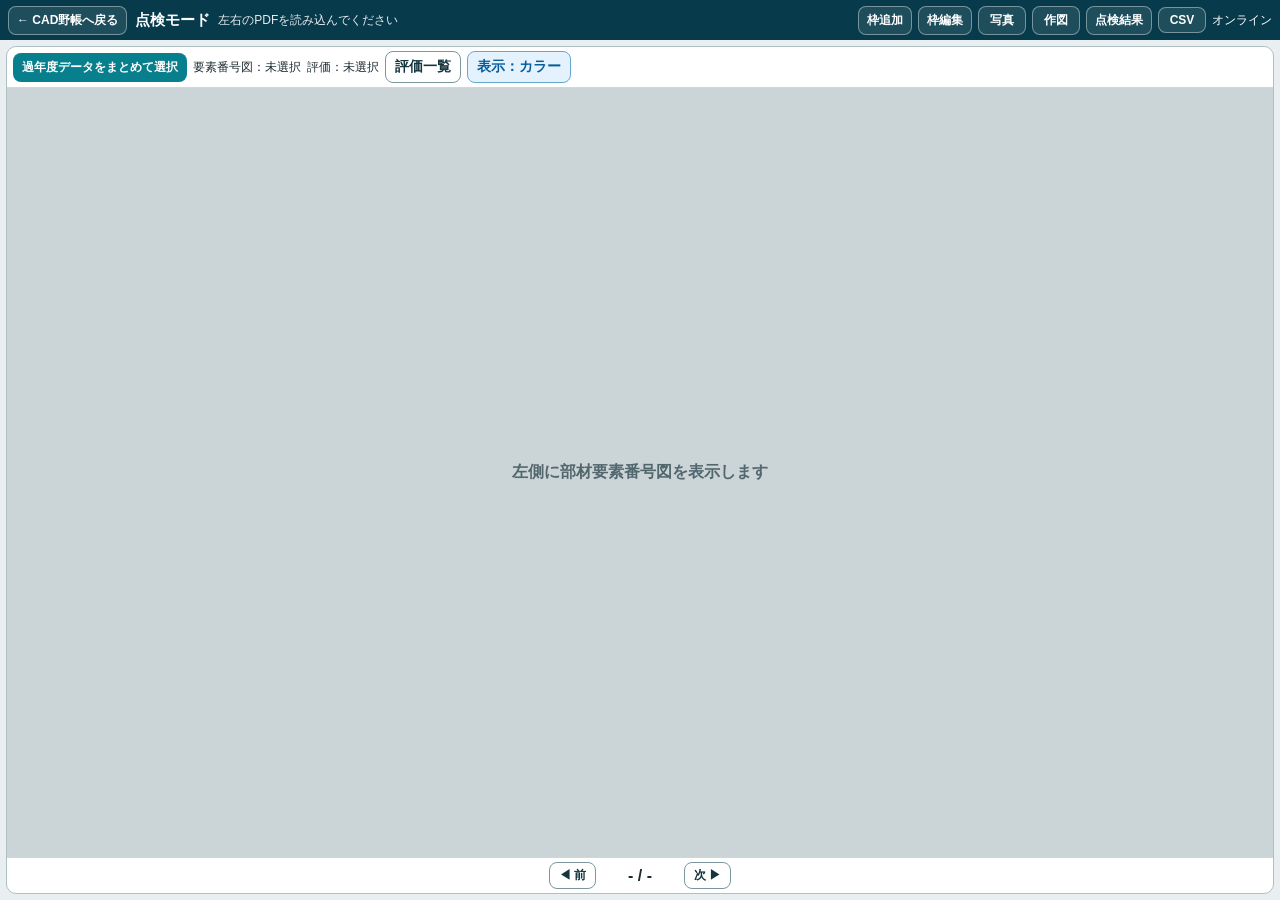
==== inspection/index.html @ 628b54bb "Link assessments to diagrams and preserve photo layout" ====
<!doctype html>
<html lang="ja">
<head>
  <meta charset="utf-8">
  <meta name="viewport" content="width=device-width,initial-scale=1,maximum-scale=1,user-scalable=no,viewport-fit=cover">
  <script>
    // OCR uses Web Workers and WASM, which browsers block on file:// pages.
    // When this HTML is opened directly, switch to the local web server where
    // the exact same files can run with a normal HTTP origin.
    if (location.protocol === 'file:') location.replace('http://127.0.0.1:8098/inspection/index.html?v=382');
  </script>
  <meta name="apple-mobile-web-app-capable" content="yes">
  <title>点検モード | CAD野帳</title>
  <link rel="stylesheet" href="inspection.css?v=382">
</head>
<body>
  <header>
    <button id="backButton" class="subtle">← CAD野帳へ戻る</button>
    <strong>点検モード</strong>
    <span id="globalStatus">左右のPDFを読み込んでください</span>
    <div class="headerTools"><button id="recognitionResults" class="subtle hiddenPanel">未認識</button><button id="addHotspot" class="subtle">枠追加</button><button id="hotspotEditMode" class="subtle" aria-pressed="false">枠編集</button><button id="topPhotoToggle" class="subtle">写真</button><button id="topDrawToggle" class="subtle">作図</button><button id="topDamageList" class="subtle">点検結果</button><button id="drawingCsv" class="subtle">CSV</button><span id="networkStatus">オンライン</span></div>
  </header>
  <div id="commonDrawTools" class="commonDrawTools hiddenPanel">
    <div class="drawTarget"><span>作図先</span><button id="drawTargetElement" class="active">要素番号図</button><button id="drawTargetPhoto">損傷写真</button></div>
    <button class="iconButton panStandalone" data-draw="pan" aria-label="画面移動" title="画面移動（もう一度押すと作図へ戻る）"><svg viewBox="0 0 24 24"><path d="M7 11V7a2 2 0 014 0v3-5a2 2 0 014 0v5-3a2 2 0 014 0v5-2a2 2 0 014 0v5c0 4-3 7-7 7h-1c-3 0-5-2-7-5l-2-4a2 2 0 013-2l2 2"/></svg></button>
    <div class="drawBar" aria-label="共通作図コマンド"><div class="drawGroup editGroup"><button class="iconButton" data-draw="select" aria-label="選択" title="選択"><svg viewBox="0 0 24 24"><path d="M5 3l13 9-6 1 4 6-3 2-4-6-4 4z"/></svg></button><button class="iconButton" data-draw="undo" aria-label="戻す" title="戻す"><svg viewBox="0 0 24 24"><path d="M9 7L4 12l5 5v-3h5a5 5 0 010 5h-2v2h2a7 7 0 000-9H9z"/></svg></button></div><div class="drawGroup commandGroup"><button class="iconButton" data-draw="line" aria-label="線" title="線"><svg viewBox="0 0 24 24"><path d="M4 19L20 5"/></svg></button><button class="iconButton" data-draw="free" aria-label="フリー作図" title="フリー作図"><svg viewBox="0 0 24 24"><path d="M3 17c3-12 5 5 8-6s3 10 10-5"/></svg></button><button class="iconButton" data-draw="arrow" aria-label="矢印" title="矢印"><svg viewBox="0 0 24 24"><path d="M4 12h15M14 7l5 5-5 5"/></svg></button><button class="iconButton" data-draw="leader" aria-label="引き出し" title="引き出し"><svg viewBox="0 0 24 24"><path d="M3 19l7-8h10M3 19l2-6 4 4z"/></svg></button><button class="iconButton" data-draw="rect" aria-label="四角" title="四角"><svg viewBox="0 0 24 24"><rect x="4" y="5" width="16" height="14"/></svg></button><button class="iconButton" data-draw="ellipse" aria-label="楕円" title="楕円"><svg viewBox="0 0 24 24"><ellipse cx="12" cy="12" rx="9" ry="6"/></svg></button><button class="iconButton" data-draw="text" aria-label="文字" title="文字"><svg viewBox="0 0 24 24"><path d="M5 5h14M12 5v15M8 20h8"/></svg></button></div><div class="drawGroup styleGroup"><label>色<input id="drawColor" type="color" value="#e53935" aria-label="作図色"></label><label>幅<select id="drawWidth" aria-label="線幅"><option value="1.5">細</option><option value="3" selected>標準</option><option value="5">太</option><option value="8">極太</option></select></label><label>線<select id="drawDash" aria-label="線種"><option value="">実線</option><option value="12 7">破線</option><option value="2 6">点線</option><option value="14 5 2 5">一点鎖線</option></select></label></div></div>
    <div class="drawStyleOptions" aria-label="作図の色と文字サイズ"><button type="button" class="boxedNumberTool" data-draw="boxedNumber" aria-label="四角囲み写真番号" title="四角囲み写真番号"><span>12</span> 写真番号</button><span>基本色</span><div class="colorPalette"><button type="button" class="colorSwatch active" data-draw-color="#e53935" aria-label="赤" title="赤"></button><button type="button" class="colorSwatch" data-draw-color="#1565c0" aria-label="青" title="青"></button><button type="button" class="colorSwatch" data-draw-color="#2e7d32" aria-label="緑" title="緑"></button><button type="button" class="colorSwatch" data-draw-color="#ef6c00" aria-label="オレンジ" title="オレンジ"></button></div><label>文字サイズ<select id="drawFontSize" aria-label="文字サイズ"><option value="14">小</option><option value="18" selected>標準</option><option value="24">大</option><option value="32">特大</option></select></label></div>
    <div class="imageToolOptions"><button type="button" id="insertImageButton" class="compactTool" aria-label="画像挿入">画像挿入</button><input id="insertImageFile" type="file" accept="image/*" hidden><button type="button" class="compactTool" data-draw="screenCopy" aria-label="部分スクショコピー">部分スクショコピー</button></div>
  </div>
  <div id="manualPlacementBanner" class="manualPlacementBanner hiddenPanel"><strong id="manualPlacementLabel">設定中</strong><span>図面上の位置をタップ</span><button id="manualPlacementCancel">キャンセル</button></div>
  <main class="photoFloating">
    <section class="pane" id="elementPane">
      <div class="paneHeader">
        <label class="fileButton">過年度データをまとめて選択<input id="pastDataFiles" type="file" accept="application/pdf,.pdf" multiple></label>
        <span id="elementName">要素番号図：未選択</span><span id="assessmentName">評価：未選択</span><button id="showAssessmentList" class="colorToggle">評価一覧</button>
        <button id="elementColorToggle" class="colorToggle" data-display-mode="color">表示：カラー</button>
        <div class="zoomBar"><button id="elementZoomOut" title="縮小">−</button><span id="elementZoomLabel">100%</span><button id="elementZoomIn" title="拡大">＋</button><button id="elementFit">全体</button></div>
      </div>
      <div class="viewer" id="elementViewer"><div class="empty">左側に部材要素番号図を表示します</div></div>
      <nav>
        <button id="elementPrev">◀ 前</button><span id="elementPage">- / -</span><button id="elementNext">次 ▶</button>
      </nav>
    </section>
    <div id="paneDivider" role="separator" aria-label="左右の表示幅を変更" aria-orientation="vertical"></div>
    <section class="pane floating hiddenPanel" id="photoPane">
      <div class="paneHeader">
        <span id="photoName">未選択</span>
        <button id="photoPageView" class="colorToggle" disabled>ページ全体</button>
        <button id="photoDockMode" class="colorToggle">位置：フリー</button>
        <button id="photoMaximize" class="colorToggle" aria-pressed="false">最大化</button>
        <button id="photoClose" class="colorToggle">閉じる</button>
        <div class="zoomBar"><button id="photoZoomOut" title="縮小">−</button><span id="photoZoomLabel">100%</span><button id="photoZoomIn" title="拡大">＋</button><button id="photoFit">全体</button></div>
      </div>
      <div class="jumpBar">
        <label>径間番号 <input id="photoSpanInput" inputmode="numeric" placeholder="1"></label><label>損傷番号 <input id="damageInput" inputmode="numeric" pattern="[0-9,，]*" placeholder="01"></label>
        <button id="damageJump">表示</button><span id="matchStatus"></span>
      </div>
      <div class="viewer" id="photoViewer"><div class="empty">右側に損傷写真PDFを表示します</div></div>
      <nav>
        <button id="photoPrev">◀ 前</button><span id="photoPage">- / -</span><button id="photoNext">次 ▶</button>
      </nav>
    </section>
    <div id="photoDockDivider" class="photoDockDivider hiddenPanel" role="separator" aria-label="写真と要素図の表示幅を変更"></div>
  </main>
  <aside id="damageListPane" class="damageListPane hiddenPanel" aria-label="点検結果一覧表">
    <div class="damageListHeader"><strong>点検結果一覧表</strong><span id="damageListCount">0件</span><button id="damageListCsv">CSV保存</button><button id="damageListClose">閉じる</button></div>
    <div class="damageListScroll"><table class="inspectionResultTable"><colgroup><col class="resultColDrawing"><col class="resultColDamage"><col class="resultColSpan"><col class="resultColMember"><col class="resultColSymbol"><col class="resultColElement"><col class="resultColType"><col class="resultColPattern"><col class="resultColClass"><col class="resultColLevel"><col class="resultColDiagnosis"><col class="resultColComment"><col class="resultColPhotoNumber"><col class="resultColPhotoMemo"><col class="resultColPhotoNumber"><col class="resultColPhotoMemo"><col class="resultColPhotoNumber"><col class="resultColPhotoMemo"><col class="resultColPhotoNumber"><col class="resultColPhotoMemo"></colgroup><thead><tr><th rowspan="2">作図ID</th><th rowspan="2">損傷ID</th><th rowspan="2">径間番号</th><th colspan="3">部材種別</th><th rowspan="2">損傷の種類</th><th rowspan="2">損傷パターン</th><th rowspan="2">分類</th><th rowspan="2">損傷程度の評価</th><th rowspan="2">健全性の診断結果</th><th rowspan="2">コメント</th><th colspan="2">写真1</th><th colspan="2">写真2</th><th colspan="2">写真3</th><th colspan="2">写真4</th></tr><tr><th>部材名称</th><th>記号</th><th>要素番号</th><th>番号</th><th>メモ</th><th>番号</th><th>メモ</th><th>番号</th><th>メモ</th><th>番号</th><th>メモ</th></tr></thead><tbody id="damageListBody"></tbody></table></div>
    <div id="damageListResize" class="panelResizeHandle" aria-label="点検結果一覧表の高さ変更"></div>
  </aside>
  <aside id="assessmentListPane" class="damageListPane assessmentListPane hiddenPanel" aria-label="損傷程度の評価一覧">
    <div class="damageListHeader"><strong>過年度評価一覧</strong><span id="assessmentListCount">0行</span><button id="assessmentListClose">閉じる</button></div>
    <div class="damageListScroll"><table class="assessmentResultTable"><colgroup><col class="assessmentColSpan"><col class="assessmentColMember"><col class="assessmentColSymbol"><col class="assessmentColElement"><col class="assessmentColType"><col class="assessmentColPattern"><col class="assessmentColClass"><col class="assessmentColLevel"><col class="assessmentColDiagnosis"><col class="assessmentColComment"></colgroup><thead><tr><th>径間</th><th>部材名称</th><th>記号</th><th>要素番号</th><th>損傷の種類</th><th>損傷パターン</th><th>分類</th><th>程度</th><th>健全性の診断結果</th><th>コメント</th></tr></thead><tbody id="assessmentListBody"></tbody></table></div>
    <div id="assessmentListResize" class="panelResizeHandle" aria-label="過年度評価一覧の高さ変更"></div>
  </aside>
  <aside id="recognitionResultPane" class="recognitionResultPane hiddenPanel" aria-label="損傷番号の確認結果"><div class="recognitionResultHeader"><strong>損傷番号の確認結果</strong><button id="recognitionResultClose">閉じる</button></div><p id="recognitionResultSummary"></p><div id="recognitionResultList"></div></aside>
  <aside id="hotspotEditor" class="hotspotEditor hiddenPanel" aria-label="オレンジ枠の編集"><div><strong>オレンジ枠を編集</strong><button id="hotspotEditorClose">閉じる</button></div><label>損傷番号<input id="hotspotNumberInput" inputmode="numeric" placeholder="例：01 または 16,17"></label><p>枠の移動は、図面上のオレンジ枠をドラッグします。</p><div class="hotspotEditorActions"><button id="hotspotNumberSave">番号を修正</button><button id="hotspotDelete" class="dangerButton">枠を削除</button></div></aside>
  <div id="annotationMiniMenu" class="annotationMiniMenu hiddenPanel"><span id="annotationSelectionCount">1個</span><button id="annotationCopy">コピー</button><button id="annotationShrink">縮小</button><button id="annotationGrow">拡大</button><button id="annotationDelete" class="dangerButton">消去</button></div>
  <div id="hotspotAddDialog" class="drawingInfoBackdrop hiddenPanel" role="dialog" aria-modal="true" aria-label="オレンジ枠を追加"><section class="hotspotAddCard"><strong>オレンジ枠を追加</strong><label>径間番号<input id="addHotspotSpan" inputmode="numeric" placeholder="例：1"></label><label>損傷番号<input id="addHotspotNumber" inputmode="numeric" placeholder="例：01 または 16,17"></label><p>登録後、表示中の要素番号図で枠の位置をタップします。</p><div><button id="addHotspotCancel">取消</button><button id="addHotspotStart">位置を指定</button></div></section></div>
  <div id="drawingInfoDialog" class="drawingInfoBackdrop hiddenPanel" role="dialog" aria-modal="true" aria-label="作図情報の登録">
    <section class="drawingInfoCard"><div class="drawingInfoHeader"><strong>作図情報を登録</strong><button id="drawingInfoClose">閉じる</button></div><p>表示中の要素番号図にある損傷番号と、評価表のコメントが一致する行です。</p><div id="drawingCandidateList" class="drawingCandidateList"></div><button id="drawingInfoNone" class="drawingInfoNone">情報を付けずに登録</button></section>
  </div>
  <div id="numberKeypad" class="drawingInfoBackdrop hiddenPanel" role="dialog" aria-modal="true" aria-label="写真番号入力">
    <section class="numberKeypadCard"><strong>写真番号を入力</strong><input id="boxedNumberInput" type="text" inputmode="none" readonly placeholder="例：1－2"><div class="numberKeys"><button data-number-key="1">1</button><button data-number-key="2">2</button><button data-number-key="3">3</button><button data-number-key="4">4</button><button data-number-key="5">5</button><button data-number-key="6">6</button><button data-number-key="7">7</button><button data-number-key="8">8</button><button data-number-key="9">9</button><button data-number-key="－">－</button><button data-number-key="0">0</button><button data-number-key="back">⌫</button></div><div class="numberKeypadActions"><button id="numberKeypadCancel">取消</button><button id="numberKeypadOk">OK</button></div></section>
  </div>
  <script src="../pdfjs/pdf.min.js"></script>
  <script src="../tesseract/tesseract.min.js"></script>
  <script src="inspection.js?v=382"></script>
</body>
</html>
---- inspection/inspection.css ----
:root { color-scheme: light; font-family: -apple-system, BlinkMacSystemFont, "Noto Sans JP", sans-serif; }
* { box-sizing: border-box; }
html, body { width: 100%; height: 100%; margin: 0; overflow: hidden; background: #e9eff1; color: #1c2b31; }
body { display: flex; flex-direction: column; }
header { min-height: 40px; padding: max(4px, env(safe-area-inset-top)) 8px 4px; display: flex; align-items: center; gap: 8px; background: #073b4c; color: white; }
.commonDrawTools { flex: none; display: flex; align-items: stretch; min-width: 0; border-bottom: 1px solid #9fb3ba; background: #f7fbfc; box-shadow: 0 2px 6px #0002; }
.commonDrawTools .drawBar, .commonDrawTools .drawStyleOptions, .commonDrawTools .imageToolOptions { border-bottom: 0; border-right: 1px solid #c4d1d5; }
.drawTarget { flex: none; display: flex; align-items: center; gap: 4px; padding: 3px 6px; font-size: 12px; font-weight: 800; }
.drawTarget button { padding: 5px 8px; font-size: 12px; }
.drawTarget button.active { background: #087f8c; color: white; }
.panStandalone { flex: 0 0 34px; width: 34px; height: 32px; align-self: center; margin: 0 4px; padding: 4px; }
.panStandalone.active { background: #087f8c; color: white; }
header strong { font-size: 15px; white-space: nowrap; }
.headerTools { margin-left: auto; display: flex; align-items: center; gap: 6px; }
.headerTools button { min-width: 48px; padding: 5px 8px; font-size: 12px; }
#backButton { padding: 5px 8px; font-size: 12px; white-space: nowrap; }
#networkStatus { font-size: 12px; white-space: nowrap; }
#networkStatus.offline { color: #ffd166; font-weight: 800; }
#globalStatus { min-width: 0; overflow: hidden; text-overflow: ellipsis; white-space: nowrap; font-size: 12px; opacity: .9; }
button, .fileButton { border: 1px solid #7c969e; border-radius: 8px; background: white; color: #14343e; padding: 8px 12px; font-weight: 700; font-size: 14px; touch-action: manipulation; }
button:active, .fileButton:active { background: #dcecef; }
button:disabled { opacity: .4; }
.subtle { background: #ffffff18; color: white; border-color: #ffffff66; }
main { --left-pane: 50%; flex: 1; min-height: 0; display: grid; grid-template-columns: minmax(240px, var(--left-pane)) 10px minmax(240px, 1fr); gap: 0; padding: 6px; }
main.photoFloating { display: block; position: relative; }
main.photoFloating #elementPane { width: 100%; height: 100%; }
main.photoFloating #paneDivider { display: none; }
.pane { min-width: 0; min-height: 0; display: flex; flex-direction: column; overflow: hidden; border: 1px solid #afc0c5; border-radius: 10px; background: white; }
.paneHeader { min-height: 40px; display: flex; align-items: center; gap: 6px; padding: 4px 6px; border-bottom: 1px solid #ccd8dc; }
.paneHeader span { min-width: 0; overflow: hidden; text-overflow: ellipsis; white-space: nowrap; font-size: 12px; }
.zoomBar { display: none; }
.zoomBar button { min-width: 34px; padding: 6px 8px; }
.zoomBar span { width: 42px; text-align: center; overflow: visible; font-weight: 700; }
.colorToggle { flex: none; padding: 6px 9px; }
.colorToggle[aria-pressed="true"] { background: #30474f; color: white; }
#elementColorToggle[data-display-mode="color"] { background: #e3f2fd; color: #075d9b; border-color: #64a7cf; }
#elementColorToggle[data-display-mode="monochrome"] { background: #37474f; color: white; border-color: #263238; }
#elementColorToggle[data-display-mode="faded"] { background: #eef1f2; color: #718087; border-color: #aab5b9; }
#elementViewer.monochrome canvas { filter: grayscale(1); }
#elementViewer.fadedPdf canvas { filter: grayscale(1) contrast(.62) brightness(1.28); opacity: .42; }
#elementViewer.monochrome.fadedPdf canvas { filter: grayscale(1) contrast(.62) brightness(1.28); opacity: .42; }
#elementViewer.fadedPdf .pageWrap { background: white; }
.drawBar { min-height: 34px; padding: 3px 5px; display: flex; align-items: center; gap: 5px; overflow-x: auto; border-bottom: 1px solid #d9e2e5; }
.drawGroup { display: flex; align-items: center; gap: 3px; flex: none; }
.drawGroup + .drawGroup { padding-left: 5px; border-left: 1px solid #bdcbd0; }
.styleGroup { margin-left: 0; }
.drawBar strong { margin-right: 4px; font-size: 12px; }
.drawBar button { padding: 4px 7px; font-size: 12px; white-space: nowrap; }
.drawBar .iconButton { width: 32px; height: 30px; padding: 4px; display: inline-grid; place-items: center; }
.iconButton svg { width: 22px; height: 22px; overflow: visible; }
.iconButton svg path, .iconButton svg rect, .iconButton svg ellipse { fill: none; stroke: currentColor; stroke-width: 2; stroke-linecap: round; stroke-linejoin: round; }
.iconButton[data-draw="select"] svg path, .iconButton[data-draw="undo"] svg path { fill: currentColor; stroke: none; }
.drawBar label { display: inline-flex; align-items: center; gap: 3px; white-space: nowrap; font-size: 12px; font-weight: 700; }
.drawBar input[type="color"] { width: 30px; height: 27px; padding: 1px; border: 1px solid #91a6ad; border-radius: 5px; background: white; }
.drawBar select { height: 27px; padding: 2px 4px; border: 1px solid #91a6ad; border-radius: 5px; background: white; font-size: 12px; }
.drawStyleOptions { min-height: 34px; padding: 3px 7px; display: flex; align-items: center; gap: 8px; overflow-x: auto; border-bottom: 1px solid #d9e2e5; font-size: 12px; font-weight: 700; }
.drawStyleOptions label, .colorPalette { display: flex; align-items: center; gap: 4px; white-space: nowrap; }
.drawStyleOptions select { height: 27px; border: 1px solid #91a6ad; border-radius: 5px; background: white; }
.boxedNumberTool { display: inline-flex; align-items: center; gap: 5px; padding: 3px 7px; font-size: 12px; }
.boxedNumberTool span { display: grid; min-width: 25px; height: 21px; place-items: center; border: 2px solid currentColor; line-height: 1; }
.boxedNumberTool.active { background: #087f8c; color: white; }
.compactTool { min-height: 28px; padding: 4px 8px; font-size: 12px; white-space: nowrap; }
.compactTool.active, #insertImageButton.active { background: #087f8c; color: white; }
.annotationLayer image { pointer-events: none; }
.imageToolOptions { min-height: 34px; padding: 3px 7px; display: flex; align-items: center; gap: 7px; overflow-x: auto; border-bottom: 1px solid #d9e2e5; font-size: 12px; color: #52666d; }
.drawBar input[type="color"] { display: none; }
.drawBar label:has(#drawColor) { display: none; }
.colorSwatch { width: 27px; height: 27px; min-width: 0; padding: 0; border: 2px solid white; border-radius: 50%; box-shadow: 0 0 0 1px #78909a; }
.colorSwatch[data-draw-color="#e53935"] { background: #e53935; }
.colorSwatch[data-draw-color="#1565c0"] { background: #1565c0; }
.colorSwatch[data-draw-color="#2e7d32"] { background: #2e7d32; }
.colorSwatch[data-draw-color="#ef6c00"] { background: #ef6c00; }
.colorSwatch.active { box-shadow: 0 0 0 3px #102f38; transform: scale(.88); }
.drawBar button.active { background: #087f8c; color: white; }
.photoDrawBar { min-height: 35px; box-sizing: border-box; display: flex; align-items: center; gap: 4px; padding: 3px 6px; overflow-x: auto; border-bottom: 1px solid #b8c8ce; background: #f7fbfc; }
.photoDrawBar.hiddenPanel { display: none; }
.photoDrawBar > button { flex: 0 0 30px; height: 29px; padding: 2px; font-size: 18px; line-height: 1; }
.photoDrawBar > button.active { background: #087f8c; color: white; }
.photoDrawBar label { display: inline-flex; align-items: center; gap: 3px; white-space: nowrap; font-size: 12px; font-weight: 700; }
.photoDrawBar select { height: 27px; }
.photoDrawColors { display: inline-flex; gap: 3px; margin-left: 3px; }
.photoDrawColors button { width: 23px; height: 23px; padding: 0; border: 2px solid white; border-radius: 50%; box-shadow: 0 0 0 1px #78909c; }
.photoDrawColors button.active { box-shadow: 0 0 0 2px #102f38; }
.photoDrawColors .red { background: #e53935; }.photoDrawColors .blue { background: #1565c0; }.photoDrawColors .green { background: #2e7d32; }.photoDrawColors .orange { background: #ef6c00; }
.pane.floating { position: fixed; z-index: 20; top: 52px; right: 8px; width: min(72vw, 980px); height: min(86vh, 820px); min-width: 320px; min-height: 280px; max-width: var(--photo-max-width, calc(100vw - 16px)); max-height: var(--photo-max-height, calc(100vh - 60px)); resize: both; box-shadow: 0 10px 34px #0007; }
.pane.floating.photoCountOne { width: min(62vw, 840px); height: min(60vh, 590px); }
.pane.floating.photoCountTwo { width: min(66vw, 900px); height: min(88vh, 880px); }
.pane.floating.photoCountMany { width: min(72vw, 980px); height: min(90vh, 900px); }
.pane.floating.preparing { visibility: hidden; }
.pane.floating.docked { resize: horizontal; box-shadow: 0 4px 18px #0005; }
.pane.floating.docked #photoViewer.matchedPhotos { flex-direction: column; align-items: center; justify-content: flex-start; overflow-y: auto; }
.pane.floating.docked .paneHeader button, .pane.floating.docked .jumpBar button, .pane.floating.docked .jumpBar label { white-space: nowrap; }
#photoPane .paneHeader { display: grid; grid-template-columns: repeat(4, max-content); align-content: center; justify-content: start; gap: 4px; overflow: hidden; }
#photoPane .paneHeader #photoName { grid-column: 1 / -1; width: 100%; min-width: 0; }
#photoPane .paneHeader button { min-width: 0; padding: 6px 9px; font-size: 12px; white-space: nowrap; }
.photoDockDivider { position: fixed; z-index: 24; top: 52px; width: 12px; cursor: col-resize; touch-action: none; background: linear-gradient(90deg, transparent 3px, #6f8991 3px, #6f8991 8px, transparent 8px); }
.photoDockDivider::after { content: ""; position: absolute; top: 50%; left: 1px; width: 10px; height: 54px; transform: translateY(-50%); border: 1px solid #78909a; border-radius: 7px; background: #dce9ed; }
.photoDockDivider.dragging::after { background: #8ed5dd; border-color: #087f8c; }
.pane.floating.maximized { left: var(--photo-max-left) !important; right: auto !important; top: var(--photo-max-top) !important; bottom: auto !important; width: var(--photo-max-width) !important; height: var(--photo-max-height) !important; resize: none; }
.hiddenPanel { display: none !important; }
.damageListPane { position: fixed; z-index: 30; left: 16px; right: auto; top: 96px; bottom: auto; width: min(92vw, 1050px); height: min(42vh, 390px); min-width: 360px; min-height: 150px; display: flex; flex-direction: column; overflow: hidden; resize: both; border: 1px solid #78909a; border-radius: 10px; background: #f8fbfc; box-shadow: 0 8px 30px #0006; }
.damageListHeader { min-height: 38px; padding: 4px 7px; display: flex; align-items: center; gap: 7px; border-bottom: 1px solid #b8c7cc; background: #e8f1f3; }
.damageListPane:not(.assessmentListPane) .damageListHeader { cursor: move; touch-action: none; }
.damageListHeader strong { font-size: 14px; }
.damageListHeader span { margin-right: auto; font-size: 12px; }
.damageListHeader button { padding: 4px 8px; font-size: 12px; }
.damageListScroll { flex: 1; min-height: 0; overflow: auto; }
.damageListPane table { width: 100%; border-collapse: collapse; table-layout: auto; font-size: 12px; }
.damageListPane th { position: sticky; top: 0; z-index: 1; background: #dce9ed; white-space: nowrap; }
.damageListPane th, .damageListPane td { padding: 5px 7px; border: 1px solid #bccbd0; text-align: left; }
.damageListPane tbody tr { cursor: pointer; background: white; }
.damageListPane tbody tr:nth-child(even) { background: #f1f6f7; }
.damageListPane tbody tr:active { background: #cce8ee; }
.inspectionResultTable thead tr:first-child th { background: #aeb5b3; color: #172326; text-align: center; vertical-align: middle; }
.inspectionResultTable thead { position: sticky; top: 0; z-index: 2; }
.inspectionResultTable thead th { position: static; }
.inspectionResultTable thead tr:nth-child(2) th { background: #c4cbc9; text-align: center; }
.inspectionResultTable { table-layout: fixed !important; width: 1890px !important; min-width: 1890px; }
.inspectionResultTable th { white-space: nowrap; line-height: 1.15; padding: 4px 3px; font-size: 10px; }
.inspectionResultTable td { padding: 4px; white-space: nowrap; overflow: hidden; text-overflow: clip; font-size: 11px; }
.inspectionResultTable td.editableResultCell { min-width: 0; cursor: text; outline: none; }
.inspectionResultTable .resultColDrawing { width: 60px; }
.inspectionResultTable .resultColDamage { width: 60px; }
.inspectionResultTable .resultColSpan { width: 60px; }
.inspectionResultTable .resultColMember { width: 70px; }
.inspectionResultTable .resultColSymbol { width: 50px; }
.inspectionResultTable .resultColElement { width: 70px; }
.inspectionResultTable .resultColType { width: 85px; }
.inspectionResultTable .resultColPattern { width: 75px; }
.inspectionResultTable .resultColClass { width: 55px; }
.inspectionResultTable .resultColLevel { width: 90px; }
.inspectionResultTable .resultColDiagnosis { width: 105px; }
.inspectionResultTable .resultColComment { width: 230px; }
.inspectionResultTable .resultColPhotoNumber { width: 60px; }
.inspectionResultTable .resultColPhotoMemo { width: 160px; }
.inspectionPhotoNumberInput { box-sizing: border-box; width: 100%; min-width: 0; padding: 5px 3px; border: 1px solid #8ba0a7; border-radius: 4px; background: #fff; text-align: center; font: inherit; }
.inspectionPhotoNumberInput:focus { outline: 2px solid #e07800; background: #fff0a8; }
.assessmentResultTable { table-layout: fixed !important; width: 1440px !important; min-width: 100%; }
.assessmentResultTable .assessmentColSpan { width: 55px; }
.assessmentResultTable .assessmentColMember { width: 110px; }
.assessmentResultTable .assessmentColSymbol { width: 60px; }
.assessmentResultTable .assessmentColElement { width: 80px; }
.assessmentResultTable .assessmentColType { width: 150px; }
.assessmentResultTable .assessmentColPattern { width: 120px; }
.assessmentResultTable .assessmentColClass { width: 65px; }
.assessmentResultTable .assessmentColLevel { width: 85px; }
.assessmentResultTable .assessmentColDiagnosis { width: 130px; }
.assessmentResultTable .assessmentColComment { width: 585px; }
.assessmentResultTable td:last-child { white-space: normal; overflow-wrap: anywhere; }
.inspectionResultTable td.editableResultCell:hover { background: #fff4c7; box-shadow: inset 0 0 0 2px #e89b16; }
.inspectionResultTable td.editableResultCell:focus { background: #fff0a8; box-shadow: inset 0 0 0 2px #e07800; }
.assessmentListPane tbody tr.assessmentMatched td { background: #fff0a8; color: #4f3100; font-weight: 800; box-shadow: inset 0 2px #f29f05, inset 0 -2px #f29f05; }
.assessmentListPane tbody tr.assessmentMatched td:first-child { border-left: 5px solid #ed7d00; }
.assessmentListPane tbody tr { cursor: pointer; }
.damageListEmpty { padding: 24px !important; text-align: center !important; color: #60777f; }
.panelResizeHandle { position: absolute; z-index: 3; right: 0; bottom: 0; width: 34px; height: 34px; cursor: nwse-resize; touch-action: none; background: linear-gradient(135deg, transparent 45%, #78909a 46%, #78909a 54%, transparent 55%, transparent 65%, #78909a 66%, #78909a 74%, transparent 75%); }
.assessmentListPane { top: 54px; left: 8px; right: 8px; bottom: 8px; width: auto; height: auto; z-index: 40; resize: none; }
.damageListPane.topDocked { position: relative; z-index: 18; flex: 0 0 170px; left: auto; right: auto; top: auto; bottom: auto; width: 100%; height: 170px; min-width: 0; min-height: 72px; max-width: none; max-height: 45vh; resize: none; border-width: 0 0 1px; border-radius: 0; box-shadow: 0 2px 7px #0003; }
.damageListPane.topDocked .damageListHeader { cursor: default; }
.damageListPane.topDocked .panelResizeHandle { left: 0; right: 0; bottom: 0; width: 100%; height: 9px; cursor: ns-resize; touch-action: none; background: linear-gradient(transparent 3px, #78909a 3px, #78909a 5px, transparent 5px); }
.damageListPane.topDocked .panelResizeHandle:hover { background: linear-gradient(transparent 2px, #087f8c 2px, #087f8c 6px, transparent 6px); }
.drawingInfoBackdrop { position: fixed; inset: 0; z-index: 50; display: grid; place-items: center; padding: 16px; background: #10252c99; }
.drawingInfoCard { width: min(94vw, 780px); max-height: 86vh; display: flex; flex-direction: column; padding: 12px; overflow: hidden; border-radius: 12px; background: white; box-shadow: 0 12px 40px #0008; }
.hotspotAddCard { width: min(92vw, 420px); display: grid; gap: 10px; padding: 16px; border-radius: 12px; background: white; box-shadow: 0 12px 40px #0008; }
.hotspotAddCard > strong { font-size: 17px; }
.hotspotAddCard label { display: grid; grid-template-columns: 100px 1fr; align-items: center; gap: 8px; font-weight: 800; }
.hotspotAddCard input { min-width: 0; padding: 8px; border: 1px solid #78909a; border-radius: 7px; font-size: 16px; }
.hotspotAddCard p { margin: 0; color: #526a72; font-size: 13px; }
.hotspotAddCard > div { display: flex; justify-content: flex-end; gap: 8px; }
.drawingInfoHeader { display: flex; align-items: center; gap: 8px; }
.drawingInfoHeader strong { margin-right: auto; font-size: 17px; }
.drawingInfoHeader button { padding: 5px 9px; }
.drawingInfoCard > p { margin: 8px 0; color: #4c636b; font-size: 13px; }
.drawingCandidateList { min-height: 80px; overflow: auto; display: grid; gap: 7px; }
.drawingCandidate { width: 100%; padding: 9px 11px; text-align: left; border-color: #82a2aa; background: #f8fbfc; }
.drawingCandidate strong, .drawingCandidate span, .drawingCandidate small { display: block; }
.drawingCandidate strong { color: #075d68; font-size: 14px; }
.drawingCandidate span { margin-top: 3px; }
.drawingCandidate small { margin-top: 3px; color: #536c74; font-weight: 500; }
.drawingCandidateEmpty { padding: 22px; text-align: center; color: #60777f; background: #f1f6f7; border-radius: 8px; }
.drawingInfoNone { margin-top: 9px; align-self: flex-end; }
.recognitionResultPane { position: fixed; z-index: 45; top: 52px; right: 8px; width: min(92vw, 430px); max-height: 70vh; padding: 10px; overflow: auto; border: 1px solid #d48300; border-radius: 10px; background: #fffaf0; box-shadow: 0 8px 30px #0006; }
.recognitionResultHeader { display: flex; align-items: center; gap: 8px; }
.recognitionResultHeader strong { margin-right: auto; color: #9a5200; }
.recognitionResultHeader button { padding: 4px 8px; font-size: 12px; }
.recognitionResultPane > p { margin: 8px 0; font-size: 13px; }
#recognitionResultList { display: grid; gap: 6px; }
#recognitionResultList .missingResult { display: grid; grid-template-columns: 1fr auto auto; align-items: center; gap: 5px; padding: 6px; border: 1px solid #e0b96f; border-radius: 8px; background: white; }
#recognitionResultList button { padding: 7px 9px; border-color: #d9a44b; }
.missingResultLabel { min-width: 0; font-size: 13px; font-weight: 700; }
.recognitionResultSectionTitle { margin-top: 5px; padding: 6px 8px; border-radius: 6px; background: #f5dfb8; color: #704000; font-size: 13px; font-weight: 800; }
.recognitionResultEmpty { padding: 4px 8px; color: #687980; font-size: 12px; }
#recognitionResultList .missingPhotoResult { grid-template-columns: 1fr auto; border-color: #6fa9c4; background: #f5fbff; }
.missingManual { background: #087f8c; color: white; }
.manualPlacementBanner { position: fixed; z-index: 80; top: 54px; left: 50%; transform: translateX(-50%); display: flex; align-items: center; gap: 10px; padding: 7px 10px; border: 2px solid #d48300; border-radius: 10px; background: #fff5d6; box-shadow: 0 4px 18px #0005; color: #5f3500; font-size: 14px; }
.manualPlacementBanner strong { color: #b34700; font-size: 16px; white-space: nowrap; }
.manualPlacementBanner button { padding: 5px 9px; }
.manualPlacementBanner.hiddenPanel { display: none; }
.missingIgnore { background: #eceff1; color: #52666d; }
.numberKeypadCard { width: min(92vw, 330px); padding: 15px; border-radius: 14px; background: white; box-shadow: 0 12px 40px #0008; }
.numberKeypadCard > strong { display: block; margin-bottom: 9px; text-align: center; font-size: 17px; }
#boxedNumberInput { width: 100%; height: 48px; padding: 6px 10px; border: 2px solid #78909a; border-radius: 8px; text-align: center; font-size: 25px; font-weight: 800; }
.numberKeys { margin-top: 9px; display: grid; grid-template-columns: repeat(3, 1fr); gap: 7px; }
.numberKeys button { min-height: 48px; padding: 5px; font-size: 21px; }
.numberKeypadActions { margin-top: 10px; display: grid; grid-template-columns: 1fr 2fr; gap: 8px; }
.numberKeypadActions button { min-height: 45px; }
#numberKeypadOk { background: #087f8c; color: white; }
.pane.floating .paneHeader { cursor: move; }
.pane.floating .paneHeader span { user-select: none; }
.photoMatch { flex: none; }
#photoViewer.matchedPhotos { display: flex; flex-direction: column; align-items: center; justify-content: flex-start; gap: 6px; padding: 4px 6px 2px; overflow-x: hidden; overflow-y: auto; scrollbar-gutter: stable; }
#photoViewer.matchedPhotos.zoomed { overflow: auto; }
#photoViewer.matchedPhotos .photoMatch { margin: 0 auto; flex: none; }
.annotationLayer { position: absolute; inset: 0; z-index: 4; width: 100%; height: 100%; pointer-events: none; touch-action: none; }
.annotationLayer.drawing { pointer-events: auto; cursor: crosshair; }
.annotationLayer.selecting { pointer-events: auto; cursor: default; }
.annotationLayer.selecting .selectableAnnotation { pointer-events: stroke; cursor: pointer; }
.annotationLayer.selecting text.selectableAnnotation, .annotationLayer.selecting g.selectableAnnotation { pointer-events: all; }
.annotationLayer .selectableAnnotation.selectedAnnotation { filter: drop-shadow(0 0 3px #00a6ff); stroke: #087fdb !important; }
.annotationMiniMenu { position: fixed; z-index: 70; display: flex; align-items: center; gap: 3px; padding: 4px; border: 1px solid #78909a; border-radius: 9px; background: white; box-shadow: 0 5px 18px #0005; }
.annotationMiniMenu button { padding: 6px 9px; font-size: 12px; }
.annotationMiniMenu span { padding: 0 5px; color: #45616a; font-size: 12px; font-weight: 800; white-space: nowrap; }
.selectionMarquee { fill: #039be522 !important; stroke: #039be5 !important; stroke-width: 2 !important; stroke-dasharray: 7 4; }
.selectionControls { touch-action: none; }
.selectionControls .selectionBox { fill: #039be50d; stroke: #087fdb; stroke-width: 2; stroke-dasharray: 7 4; vector-effect: non-scaling-stroke; cursor: move; pointer-events: all; }
.selectionControls .selectionHandle { fill: white; stroke: #087fdb; stroke-width: 1.5; vector-effect: non-scaling-stroke; pointer-events: all; }
.selectionControls .selectionHandle[data-handle="nw"], .selectionControls .selectionHandle[data-handle="se"] { cursor: nwse-resize; }
.selectionControls .selectionHandle[data-handle="ne"], .selectionControls .selectionHandle[data-handle="sw"] { cursor: nesw-resize; }
.selectionControls .selectionHandle[data-handle="n"], .selectionControls .selectionHandle[data-handle="s"] { cursor: ns-resize; }
.selectionControls .selectionHandle[data-handle="e"], .selectionControls .selectionHandle[data-handle="w"] { cursor: ew-resize; }
.annotationLayer line, .annotationLayer rect, .annotationLayer ellipse, .annotationLayer path, .annotationLayer polyline { fill: none; vector-effect: non-scaling-stroke; }
.annotationLayer marker path { fill: context-stroke; stroke: none; }
.annotationLayer text { font-size: 18px; font-weight: 700; paint-order: stroke; stroke: white; stroke-width: 3px; vector-effect: non-scaling-stroke; }
#paneDivider { position: relative; cursor: col-resize; touch-action: none; }
#paneDivider::after { content: ""; position: absolute; left: 3px; top: 10px; bottom: 10px; width: 4px; border-radius: 4px; background: #8fa6ad; }
#paneDivider:active::after { background: #087f8c; }
.fileButton { background: #087f8c; color: white; border: 0; white-space: nowrap; padding: 6px 9px; font-size: 12px; }
.fileButton input { display: none; }
.jumpBar { min-height: 36px; padding: 3px 6px; display: flex; align-items: center; gap: 5px; border-bottom: 1px solid #d9e2e5; font-size: 12px; }
#photoPane .jumpBar { display: grid; grid-template-columns: max-content max-content max-content minmax(0, 1fr); align-items: center; overflow: hidden; }
#photoPane .jumpBar label { display: inline-flex; align-items: center; gap: 3px; white-space: nowrap; }
#photoPane .jumpBar button { min-width: 0; padding: 6px 10px; }
.jumpBar input { width: 62px; padding: 6px; border: 1px solid #91a6ad; border-radius: 6px; font-size: 16px; }
#matchStatus { min-width: 0; overflow: hidden; text-overflow: ellipsis; white-space: nowrap; font-size: 12px; color: #536c74; }
#matchStatus:empty { display: none; }
@media (max-width: 520px) { #photoPane .jumpBar { grid-template-columns: max-content max-content max-content; } #matchStatus { grid-column: 1 / -1; } }
.viewer { position: relative; flex: 1; min-height: 0; overflow: auto; overflow-anchor: none; background: #cbd4d7; overscroll-behavior: contain; touch-action: pan-x pan-y; }
.viewer.panning { cursor: grabbing; user-select: none; }
.pageWrap { position: relative; margin: 8px auto; background: white; box-shadow: 0 2px 9px #0004; }
.pageWrap canvas { display: block; width: 100%; height: 100%; }
.hotspot { position: absolute; z-index: 2; border: 0; background: transparent; color: transparent; padding: 0; touch-action: none; cursor: grab; }
.hotspot.dragging { z-index: 8; cursor: grabbing; }
.hotspot-outline { position: absolute; left: 50%; top: 50%; box-sizing: border-box; transform: translate(-50%, -50%); border: 2px solid #ff9800; border-radius: 5px; background: #fff4; pointer-events: none; }
.hotspot::after { content: attr(data-label); position: absolute; left: 0; bottom: 100%; padding: 2px 5px; border-radius: 4px 4px 0 0; background: #ff8f00; color: white; font-size: 11px; white-space: nowrap; opacity: 0; }
.hotspot:active::after { opacity: 1; }
.hotspot.selected { z-index: 7; }
.hotspot.selected .hotspot-outline { border-width: 3px; border-color: #ff3d00; background: #fff17688; box-shadow: 0 0 0 3px #fff, 0 0 12px 6px #ff9800cc; }
.hotspot.editTarget .hotspot-outline { border-color: #d71920; background: #fff0a8aa; box-shadow: 0 0 0 2px white; }
#hotspotEditMode[aria-pressed="true"] { background: #ff9800; border-color: #c56e00; color: white; }
.hotspotEditor { position: fixed; z-index: 90; top: 56px; right: 10px; width: min(92vw, 330px); box-sizing: border-box; padding: 10px; border: 2px solid #ff9800; border-radius: 10px; background: #fffaf0; box-shadow: 0 8px 28px #0005; }
.hotspotEditor > div:first-child { display: flex; align-items: center; gap: 8px; }
.hotspotEditor > div:first-child strong { margin-right: auto; color: #9a5200; }
.hotspotEditor label { display: grid; grid-template-columns: auto 1fr; align-items: center; gap: 8px; margin-top: 9px; font-weight: 700; }
.hotspotEditor input { min-width: 0; padding: 7px; font-size: 16px; }
.hotspotEditor p { margin: 8px 0; color: #52666f; font-size: 12px; }
.hotspotEditorActions { display: flex; justify-content: flex-end; gap: 8px; }
.dangerButton { border-color: #c62828 !important; color: #b71c1c; }
.hotspotEditor.hiddenPanel { display: none; }
.damage-choice { position: absolute; z-index: 5; display: flex; gap: 6px; padding: 7px; border: 1px solid #f08a00; border-radius: 8px; background: #fff; box-shadow: 0 3px 12px #0003; transform: translateX(-15%); }
.damage-choice button { min-height: 36px; padding: 6px 10px; border: 1px solid #f08a00; border-radius: 6px; background: #fff7ea; color: #8a4900; font-weight: 700; white-space: nowrap; }
.empty, .loading { position: absolute; inset: 0; display: grid; place-items: center; padding: 20px; text-align: center; color: #52666d; font-weight: 700; }
nav { min-height: 36px; padding: 3px 6px max(3px, env(safe-area-inset-bottom)); display: flex; align-items: center; justify-content: center; gap: 8px; border-top: 1px solid #ccd8dc; }
nav button { padding: 4px 9px; font-size: 12px; }
nav span { min-width: 72px; text-align: center; font-weight: 800; }
@media (max-width: 700px) and (orientation: portrait) { main { grid-template-columns: 1fr; grid-template-rows: 1fr 8px 1fr; } #paneDivider { cursor: row-resize; } #paneDivider::after { left: 10px; right: 10px; top: 2px; bottom: auto; width: auto; height: 4px; } header { min-height: 38px; } header strong { display: none; } #globalStatus { display: none; } .paneHeader { min-height: 40px; } }
@media (max-width: 900px) { .styleGroup { margin-left: 0; } .pane.floating { width: calc(100vw - 16px); } .pane.floating.photoCountOne { height: min(62vh, 520px); } .pane.floating.photoCountTwo, .pane.floating.photoCountMany { height: calc(100vh - 62px); } }
@media (max-width: 700px) { .damageListPane { left: 6px; top: 86px; width: calc(100vw - 12px); height: 48vh; min-width: 280px; } .assessmentListPane { left: 6px; right: 6px; width: auto; } .damageListPane th, .damageListPane td { padding: 6px 5px; } }
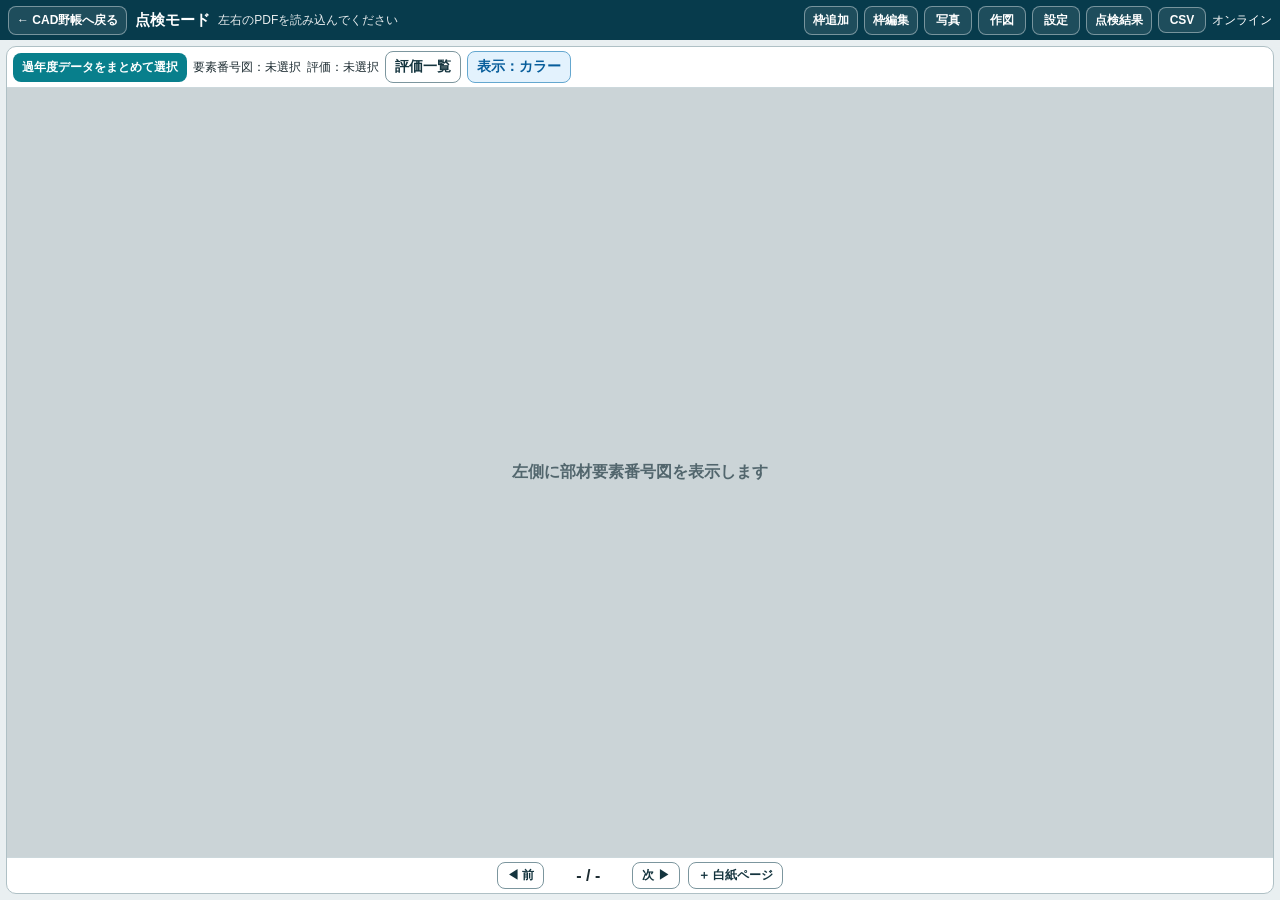
==== commit 34fa02f4: "Update CAD app and add iPad standalone support" ====
--- a/inspection/index.html
+++ b/inspection/index.html
@@ -7,18 +7,18 @@
     // OCR uses Web Workers and WASM, which browsers block on file:// pages.
     // When this HTML is opened directly, switch to the local web server where
     // the exact same files can run with a normal HTTP origin.
-    if (location.protocol === 'file:') location.replace('http://127.0.0.1:8098/inspection/index.html?v=382');
+    if (location.protocol === 'file:') location.replace('http://127.0.0.1:8098/inspection/index.html?v=415');
   </script>
   <meta name="apple-mobile-web-app-capable" content="yes">
   <title>点検モード | CAD野帳</title>
-  <link rel="stylesheet" href="inspection.css?v=382">
+  <link rel="stylesheet" href="inspection.css?v=422">
 </head>
 <body>
   <header>
     <button id="backButton" class="subtle">← CAD野帳へ戻る</button>
     <strong>点検モード</strong>
     <span id="globalStatus">左右のPDFを読み込んでください</span>
-    <div class="headerTools"><button id="recognitionResults" class="subtle hiddenPanel">未認識</button><button id="addHotspot" class="subtle">枠追加</button><button id="hotspotEditMode" class="subtle" aria-pressed="false">枠編集</button><button id="topPhotoToggle" class="subtle">写真</button><button id="topDrawToggle" class="subtle">作図</button><button id="topDamageList" class="subtle">点検結果</button><button id="drawingCsv" class="subtle">CSV</button><span id="networkStatus">オンライン</span></div>
+    <div class="headerTools"><button id="recognitionResults" class="subtle hiddenPanel">未認識</button><button id="addHotspot" class="subtle">枠追加</button><button id="hotspotEditMode" class="subtle" aria-pressed="false">枠編集</button><button id="topPhotoToggle" class="subtle">写真</button><button id="topDrawToggle" class="subtle">作図</button><button id="topLeaderSettings" class="subtle">設定</button><button id="topDamageList" class="subtle">点検結果</button><button id="drawingCsv" class="subtle">CSV</button><span id="networkStatus">オンライン</span></div>
   </header>
   <div id="commonDrawTools" class="commonDrawTools hiddenPanel">
     <div class="drawTarget"><span>作図先</span><button id="drawTargetElement" class="active">要素番号図</button><button id="drawTargetPhoto">損傷写真</button></div>
@@ -38,7 +38,7 @@
       </div>
       <div class="viewer" id="elementViewer"><div class="empty">左側に部材要素番号図を表示します</div></div>
       <nav>
-        <button id="elementPrev">◀ 前</button><span id="elementPage">- / -</span><button id="elementNext">次 ▶</button>
+        <button id="elementPrev">◀ 前</button><span id="elementPage">- / -</span><button id="elementNext">次 ▶</button><button id="elementAddBlank" title="最後に白紙ページを追加">＋ 白紙ページ</button>
       </nav>
     </section>
     <div id="paneDivider" role="separator" aria-label="左右の表示幅を変更" aria-orientation="vertical"></div>
@@ -59,6 +59,7 @@
       <nav>
         <button id="photoPrev">◀ 前</button><span id="photoPage">- / -</span><button id="photoNext">次 ▶</button>
       </nav>
+      <div id="photoResizeHandle" class="photoResizeHandle" role="separator" aria-label="写真ウィンドウのサイズ変更"></div>
     </section>
     <div id="photoDockDivider" class="photoDockDivider hiddenPanel" role="separator" aria-label="写真と要素図の表示幅を変更"></div>
   </main>
@@ -74,16 +75,18 @@
   </aside>
   <aside id="recognitionResultPane" class="recognitionResultPane hiddenPanel" aria-label="損傷番号の確認結果"><div class="recognitionResultHeader"><strong>損傷番号の確認結果</strong><button id="recognitionResultClose">閉じる</button></div><p id="recognitionResultSummary"></p><div id="recognitionResultList"></div></aside>
   <aside id="hotspotEditor" class="hotspotEditor hiddenPanel" aria-label="オレンジ枠の編集"><div><strong>オレンジ枠を編集</strong><button id="hotspotEditorClose">閉じる</button></div><label>損傷番号<input id="hotspotNumberInput" inputmode="numeric" placeholder="例：01 または 16,17"></label><p>枠の移動は、図面上のオレンジ枠をドラッグします。</p><div class="hotspotEditorActions"><button id="hotspotNumberSave">番号を修正</button><button id="hotspotDelete" class="dangerButton">枠を削除</button></div></aside>
-  <div id="annotationMiniMenu" class="annotationMiniMenu hiddenPanel"><span id="annotationSelectionCount">1個</span><button id="annotationCopy">コピー</button><button id="annotationShrink">縮小</button><button id="annotationGrow">拡大</button><button id="annotationDelete" class="dangerButton">消去</button></div>
+  <div id="annotationMiniMenu" class="annotationMiniMenu hiddenPanel"><span id="annotationSelectionCount">1個</span><button id="annotationDamageInfo">損傷情報登録</button><button id="annotationPropertiesToggle">プロパティ</button><button id="annotationLeaderReverse" class="hiddenPanel" title="引き出し水平線を反対側へ">水平線の向き切替</button><button id="annotationLeaderTextSmaller" class="hiddenPanel" title="引き出し文字を小さく">A− 小さく</button><button id="annotationLeaderTextLarger" class="hiddenPanel" title="引き出し文字を大きく">A＋ 大きく</button><button id="annotationCopy">コピー</button><button id="annotationShrink">縮小</button><button id="annotationGrow">拡大</button><button id="annotationDelete" class="dangerButton">消去</button><div id="annotationPropertyPanel" class="annotationPropertyPanel hiddenPanel"><label>色<input id="annotationColor" type="color" aria-label="選択作図の色"></label><div id="annotationBasicColors" class="annotationBasicColors" aria-label="基本色"><button type="button" data-color="#e53935" title="赤"></button><button type="button" data-color="#1565c0" title="青"></button><button type="button" data-color="#2e7d32" title="緑"></button><button type="button" data-color="#f57c00" title="オレンジ"></button></div><label>線幅<select id="annotationWidth" aria-label="選択作図の線幅"><option value="1.5">細</option><option value="3">標準</option><option value="5">太</option><option value="8">極太</option></select></label><label>線種類<select id="annotationDash" aria-label="選択作図の線種類"><option value="">実線</option><option value="12 7">破線</option><option value="2 6">点線</option><option value="14 5 2 5">一点鎖線</option></select></label></div></div>
   <div id="hotspotAddDialog" class="drawingInfoBackdrop hiddenPanel" role="dialog" aria-modal="true" aria-label="オレンジ枠を追加"><section class="hotspotAddCard"><strong>オレンジ枠を追加</strong><label>径間番号<input id="addHotspotSpan" inputmode="numeric" placeholder="例：1"></label><label>損傷番号<input id="addHotspotNumber" inputmode="numeric" placeholder="例：01 または 16,17"></label><p>登録後、表示中の要素番号図で枠の位置をタップします。</p><div><button id="addHotspotCancel">取消</button><button id="addHotspotStart">位置を指定</button></div></section></div>
   <div id="drawingInfoDialog" class="drawingInfoBackdrop hiddenPanel" role="dialog" aria-modal="true" aria-label="作図情報の登録">
-    <section class="drawingInfoCard"><div class="drawingInfoHeader"><strong>作図情報を登録</strong><button id="drawingInfoClose">閉じる</button></div><p>表示中の要素番号図にある損傷番号と、評価表のコメントが一致する行です。</p><div id="drawingCandidateList" class="drawingCandidateList"></div><button id="drawingInfoNone" class="drawingInfoNone">情報を付けずに登録</button></section>
+    <section class="drawingInfoCard"><div class="drawingInfoHeader"><strong>損傷情報を登録</strong><button id="drawingInfoClose">閉じる</button></div><div class="drawingInfoSources"><button id="drawingSourceAssessment" class="active">過年度評価表</button><button id="drawingSourceInspection">点検結果表</button><button id="drawingSourceDirect">直接入力</button></div><p id="drawingInfoGuide">登録元を選び、選択中の作図へコピーする行を選んでください。</p><div id="drawingCandidateList" class="drawingCandidateList"></div><button id="drawingInfoNone" class="drawingInfoNone">損傷情報を解除</button></section>
   </div>
   <div id="numberKeypad" class="drawingInfoBackdrop hiddenPanel" role="dialog" aria-modal="true" aria-label="写真番号入力">
     <section class="numberKeypadCard"><strong>写真番号を入力</strong><input id="boxedNumberInput" type="text" inputmode="none" readonly placeholder="例：1－2"><div class="numberKeys"><button data-number-key="1">1</button><button data-number-key="2">2</button><button data-number-key="3">3</button><button data-number-key="4">4</button><button data-number-key="5">5</button><button data-number-key="6">6</button><button data-number-key="7">7</button><button data-number-key="8">8</button><button data-number-key="9">9</button><button data-number-key="－">－</button><button data-number-key="0">0</button><button data-number-key="back">⌫</button></div><div class="numberKeypadActions"><button id="numberKeypadCancel">取消</button><button id="numberKeypadOk">OK</button></div></section>
   </div>
+  <div id="pastPhotoImportDialog" class="drawingInfoBackdrop hiddenPanel" role="dialog" aria-modal="true" aria-label="前回写真の切り取り確認"><section class="pastPhotoImportCard"><div class="drawingInfoHeader"><strong>前回写真の切り取り確認</strong><button id="pastPhotoImportClose">閉じる</button></div><p id="pastPhotoImportStatus">オレンジ枠内が取り込まれます。</p><div id="pastPhotoImportList" class="pastPhotoImportList"></div></section></div>
+  <div id="memoChoiceDialog" class="drawingInfoBackdrop hiddenPanel" role="dialog" aria-modal="true" aria-label="メモの入力方法"><section class="drawingInfoCard"><div class="drawingInfoHeader"><strong>メモの入力方法</strong><button id="memoChoiceClose">閉じる</button></div><div class="memoChoiceActions"><button id="memoDirectInput">直接記入</button></div><p>コピーする内容を選択してください。</p><div id="memoChoiceList" class="drawingCandidateList"></div></section></div>
   <script src="../pdfjs/pdf.min.js"></script>
   <script src="../tesseract/tesseract.min.js"></script>
-  <script src="inspection.js?v=382"></script>
+  <script src="inspection.js?v=422"></script>
 </body>
 </html>
--- a/inspection/inspection.css
+++ b/inspection/inspection.css
@@ -88,6 +88,9 @@
 .pane.floating.photoCountMany { width: min(72vw, 980px); height: min(90vh, 900px); }
 .pane.floating.preparing { visibility: hidden; }
 .pane.floating.docked { resize: horizontal; box-shadow: 0 4px 18px #0005; }
+.photoResizeHandle { position: absolute; z-index: 12; right: 0; bottom: 0; width: 34px; height: 34px; cursor: nwse-resize; touch-action: none; border-radius: 10px 0 0 0; background: linear-gradient(135deg, transparent 38%, #087f8c 39% 47%, transparent 48% 58%, #087f8c 59% 67%, transparent 68%); }
+.photoResizeHandle:active { background-color: #8ed5dd88; }
+.pane.floating.docked .photoResizeHandle, .pane.floating.maximized .photoResizeHandle { display: none; }
 .pane.floating.docked #photoViewer.matchedPhotos { flex-direction: column; align-items: center; justify-content: flex-start; overflow-y: auto; }
 .pane.floating.docked .paneHeader button, .pane.floating.docked .jumpBar button, .pane.floating.docked .jumpBar label { white-space: nowrap; }
 #photoPane .paneHeader { display: grid; grid-template-columns: repeat(4, max-content); align-content: center; justify-content: start; gap: 4px; overflow: hidden; }
@@ -135,6 +138,10 @@
 .inspectionResultTable .resultColPhotoMemo { width: 160px; }
 .inspectionPhotoNumberInput { box-sizing: border-box; width: 100%; min-width: 0; padding: 5px 3px; border: 1px solid #8ba0a7; border-radius: 4px; background: #fff; text-align: center; font: inherit; }
 .inspectionPhotoNumberInput:focus { outline: 2px solid #e07800; background: #fff0a8; }
+.inspectionPhotoNumberWrap { display: flex; align-items: center; gap: 3px; }
+.inspectionPhotoNumberWrap .inspectionPhotoNumberInput { min-width: 32px; }
+.pastPhotoImportButton { flex: none; padding: 5px; border-color: #d27a00; color: #8a4b00; font-size: 10px; white-space: nowrap; }
+.pastPhotoImportButton.pastPhotoImported { background: #fff0a8; }
 .assessmentResultTable { table-layout: fixed !important; width: 1440px !important; min-width: 100%; }
 .assessmentResultTable .assessmentColSpan { width: 55px; }
 .assessmentResultTable .assessmentColMember { width: 110px; }
@@ -157,8 +164,10 @@
 .assessmentListPane { top: 54px; left: 8px; right: 8px; bottom: 8px; width: auto; height: auto; z-index: 40; resize: none; }
 .damageListPane.topDocked { position: relative; z-index: 18; flex: 0 0 170px; left: auto; right: auto; top: auto; bottom: auto; width: 100%; height: 170px; min-width: 0; min-height: 72px; max-width: none; max-height: 45vh; resize: none; border-width: 0 0 1px; border-radius: 0; box-shadow: 0 2px 7px #0003; }
 .damageListPane.topDocked .damageListHeader { cursor: default; }
-.damageListPane.topDocked .panelResizeHandle { left: 0; right: 0; bottom: 0; width: 100%; height: 9px; cursor: ns-resize; touch-action: none; background: linear-gradient(transparent 3px, #78909a 3px, #78909a 5px, transparent 5px); }
-.damageListPane.topDocked .panelResizeHandle:hover { background: linear-gradient(transparent 2px, #087f8c 2px, #087f8c 6px, transparent 6px); }
+.damageListPane.topDocked .panelResizeHandle { left: 0; right: 0; bottom: 0; width: 100%; height: 15px; cursor: ns-resize; touch-action: none; background: linear-gradient(transparent 6px, #78909a 6px, #78909a 9px, transparent 9px); }
+.damageListPane.topDocked .panelResizeHandle::after { content: ""; position: absolute; left: 50%; top: 2px; width: 74px; height: 11px; transform: translateX(-50%); border: 1px solid #66828b; border-radius: 7px; background: repeating-linear-gradient(0deg, #edf4f6 0 2px, #78909a 2px 3px); box-shadow: 0 1px 3px #0004; }
+.damageListPane.topDocked .panelResizeHandle:hover { background: linear-gradient(transparent 5px, #087f8c 5px, #087f8c 10px, transparent 10px); }
+.damageListPane.topDocked .panelResizeHandle:hover::after { border-color: #006d78; background: repeating-linear-gradient(0deg, #d8f3f5 0 2px, #087f8c 2px 3px); }
 .drawingInfoBackdrop { position: fixed; inset: 0; z-index: 50; display: grid; place-items: center; padding: 16px; background: #10252c99; }
 .drawingInfoCard { width: min(94vw, 780px); max-height: 86vh; display: flex; flex-direction: column; padding: 12px; overflow: hidden; border-radius: 12px; background: white; box-shadow: 0 12px 40px #0008; }
 .hotspotAddCard { width: min(92vw, 420px); display: grid; gap: 10px; padding: 16px; border-radius: 12px; background: white; box-shadow: 0 12px 40px #0008; }
@@ -171,6 +180,30 @@
 .drawingInfoHeader strong { margin-right: auto; font-size: 17px; }
 .drawingInfoHeader button { padding: 5px 9px; }
 .drawingInfoCard > p { margin: 8px 0; color: #4c636b; font-size: 13px; }
+.drawingInfoSources { display: flex; gap: 6px; margin-top: 9px; }
+.drawingInfoSources button { flex: 1; padding: 7px; font-size: 13px; }
+.drawingInfoSources button.active { background: #087f8c; color: white; }
+.drawingDirectForm { display: grid; grid-template-columns: repeat(3, minmax(120px, 1fr)); gap: 8px; padding: 10px; background: #eef5f7; border-radius: 9px; }
+.drawingDirectForm label { display: grid; gap: 3px; font-size: 11px; font-weight: 800; }
+.drawingDirectForm input { min-width: 0; padding: 7px; border: 1px solid #8ba0a7; border-radius: 5px; }
+.drawingDirectForm .wide { grid-column: 1 / -1; }
+.drawingDirectForm button { grid-column: 1 / -1; justify-self: end; background: #087f8c; color: white; }
+.drawingInfoPreview { border: 2px solid #e18a00; background: #fff9e9; }
+.drawingInfoPreview input:focus { outline: 2px solid #e18a00; background: white; }
+.leaderContentChooser { display: flex; flex-wrap: wrap; gap: 7px 14px; margin: 0; padding: 8px 10px; border: 1px solid #d59020; border-radius: 7px; background: #fffdf6; }
+.leaderContentChooser legend { padding: 0 5px; color: #8a5700; font-size: 12px; font-weight: 900; }
+.drawingDirectForm .leaderContentChooser label { display: flex; grid-template-columns: none; align-items: center; gap: 5px; font-size: 12px; }
+.drawingDirectForm .leaderContentChooser input { width: 17px; height: 17px; min-width: 17px; padding: 0; }
+.kochiRulePanel { display: grid; gap: 7px; padding: 9px; border: 1px solid #73a6af; border-radius: 7px; background: #f7fcfd; }
+.kochiRuleTitle { color: #075d68; font-size: 12px; font-weight: 900; }
+.kochiRuleGroup { display: grid; grid-template-columns: 125px minmax(0, 1fr); align-items: center; gap: 7px; }
+.kochiRuleGroup > strong { font-size: 11px; }
+.kochiRuleChoices { display: flex; flex-wrap: wrap; gap: 4px; }
+.drawingDirectForm .kochiRuleChoices button { grid-column: auto; justify-self: auto; padding: 4px 8px; border-color: #78a2aa; background: white; color: #075d68; font-size: 12px; }
+.drawingDirectForm .kochiRuleChoices button:active { background: #087f8c; color: white; }
+.kochiRuleEmpty { color: #687d84; font-size: 11px; }
+@media (max-width: 650px) { .drawingDirectForm { grid-template-columns: 1fr 1fr; } }
+@media (max-width: 650px) { .kochiRuleGroup { grid-template-columns: 1fr; } }
 .drawingCandidateList { min-height: 80px; overflow: auto; display: grid; gap: 7px; }
 .drawingCandidate { width: 100%; padding: 9px 11px; text-align: left; border-color: #82a2aa; background: #f8fbfc; }
 .drawingCandidate strong, .drawingCandidate span, .drawingCandidate small { display: block; }
@@ -179,6 +212,21 @@
 .drawingCandidate small { margin-top: 3px; color: #536c74; font-weight: 500; }
 .drawingCandidateEmpty { padding: 22px; text-align: center; color: #60777f; background: #f1f6f7; border-radius: 8px; }
 .drawingInfoNone { margin-top: 9px; align-self: flex-end; }
+.memoChoiceActions { display: flex; gap: 8px; margin-top: 8px; }
+.memoChoiceActions button { background: #087f8c; color: white; }
+.memoChoiceSource { display: block; margin-bottom: 3px; color: #8a5700; font-size: 11px; }
+.memoChoiceCell { cursor: pointer !important; }
+.pastPhotoImportCard { width: min(95vw, 980px); max-height: 94vh; display: flex; flex-direction: column; gap: 8px; padding: 12px; overflow: hidden; border-radius: 12px; background: white; box-shadow: 0 12px 40px #0008; }
+.pastPhotoImportCard > p { margin: 0; color: #526a72; font-size: 13px; }
+.pastPhotoImportList { min-height: 180px; overflow: auto; display: grid; grid-template-columns: repeat(auto-fit, minmax(340px, 1fr)); gap: 12px; }
+.pastPhotoCandidate { display: flex; flex-direction: column; gap: 7px; padding: 8px; border: 1px solid #9fb3ba; border-radius: 9px; background: #f5fafb; }
+.pastPhotoCropEditor { position: relative; width: 100%; touch-action: none; background: white; }
+.pastPhotoCropEditor canvas { display: block; width: 100%; height: auto; border: 1px solid #78909a; }
+.pastPhotoCropBox { position: absolute; border: 3px solid #ff8500; background: #ff850012; box-shadow: 0 0 0 9999px #10252c44; cursor: move; }
+.pastPhotoCropHandle { position: absolute; width: 13px; height: 13px; margin: -6.5px; border: 2px solid white; border-radius: 50%; background: #ff8500; box-shadow: 0 1px 3px #0008; }
+.pastPhotoCropHandle[data-handle="nw"] { left:0;top:0 }.pastPhotoCropHandle[data-handle="n"] { left:50%;top:0 }.pastPhotoCropHandle[data-handle="ne"] { left:100%;top:0 }.pastPhotoCropHandle[data-handle="e"] { left:100%;top:50% }.pastPhotoCropHandle[data-handle="se"] { left:100%;top:100% }.pastPhotoCropHandle[data-handle="s"] { left:50%;top:100% }.pastPhotoCropHandle[data-handle="sw"] { left:0;top:100% }.pastPhotoCropHandle[data-handle="w"] { left:0;top:50% }
+.pastPhotoCandidateActions { display: flex; justify-content: flex-end; gap: 6px; }
+.pastPhotoTake { background: #087f8c; color: white; }
 .recognitionResultPane { position: fixed; z-index: 45; top: 52px; right: 8px; width: min(92vw, 430px); max-height: 70vh; padding: 10px; overflow: auto; border: 1px solid #d48300; border-radius: 10px; background: #fffaf0; box-shadow: 0 8px 30px #0006; }
 .recognitionResultHeader { display: flex; align-items: center; gap: 8px; }
 .recognitionResultHeader strong { margin-right: auto; color: #9a5200; }
@@ -217,9 +265,25 @@
 .annotationLayer.selecting .selectableAnnotation { pointer-events: stroke; cursor: pointer; }
 .annotationLayer.selecting text.selectableAnnotation, .annotationLayer.selecting g.selectableAnnotation { pointer-events: all; }
 .annotationLayer .selectableAnnotation.selectedAnnotation { filter: drop-shadow(0 0 3px #00a6ff); stroke: #087fdb !important; }
-.annotationMiniMenu { position: fixed; z-index: 70; display: flex; align-items: center; gap: 3px; padding: 4px; border: 1px solid #78909a; border-radius: 9px; background: white; box-shadow: 0 5px 18px #0005; }
+.annotationMiniMenu { position: fixed; z-index: 70; display: flex; flex-wrap: wrap; align-items: center; gap: 3px; max-width: min(96vw, 760px); padding: 4px; border: 1px solid #78909a; border-radius: 9px; background: white; box-shadow: 0 5px 18px #0005; }
 .annotationMiniMenu button { padding: 6px 9px; font-size: 12px; }
+.annotationMiniMenu #annotationDamageInfo { border-color: #087f8c; background: #e3f5f7; color: #075d68; font-weight: 800; }
 .annotationMiniMenu span { padding: 0 5px; color: #45616a; font-size: 12px; font-weight: 800; white-space: nowrap; }
+.annotationPropertyPanel { flex-basis: 100%; display: flex; align-items: center; gap: 8px; padding: 5px 7px; border-top: 1px solid #cad6d9; background: #f5f9fa; }
+.annotationPropertyPanel label { display: flex; align-items: center; gap: 4px; color: #28474f; font-size: 11px; font-weight: 800; }
+.annotationPropertyPanel input[type="color"] { width: 34px; height: 27px; padding: 1px; border: 1px solid #78909a; border-radius: 4px; }
+.annotationPropertyPanel select { height: 27px; border: 1px solid #78909a; border-radius: 4px; background: white; font-size: 12px; }
+.annotationLeaderCustomPanel { position: fixed; z-index: 75; top: 44px; right: 12px; display: flex; flex-wrap: wrap; align-items: center; gap: 8px 13px; max-width: min(94vw, 620px); padding: 10px 12px; border: 1px solid #78909a; border-radius: 8px; background: white; box-shadow: 0 5px 18px #0005; }
+.annotationLeaderCustomPanel label { display: inline-flex; align-items: center; gap: 4px; white-space: nowrap; font-size: 12px; font-weight: 700; }
+.annotationLeaderCustomPanel input { width: 16px; height: 16px; }
+.annotationLeaderCustomPanel select { height: 28px; border: 1px solid #78909a; border-radius: 4px; background: white; }
+.annotationBasicColors { display: flex; gap: 4px; }
+.annotationBasicColors button { width: 25px; height: 25px; min-width: 25px; padding: 0; border: 2px solid white; border-radius: 50%; box-shadow: 0 0 0 1px #78909a; }
+.annotationBasicColors button.active { box-shadow: 0 0 0 3px #263238; }
+.drawingCandidate.selected { border-color: #087f8c; background: #dff5f3; box-shadow: inset 4px 0 #087f8c; }
+.drawingCandidateActions { position: sticky; bottom: 0; display: flex; align-items: center; justify-content: flex-end; gap: 10px; padding: 8px; border: 1px solid #b7cacf; border-radius: 7px; background: #fff; box-shadow: 0 -3px 8px #36545c22; }
+.drawingCandidateActions strong { margin-right: auto; color: #075d68; }
+.drawingInfoGuideError { color: #b71c1c !important; font-weight: 800; }
 .selectionMarquee { fill: #039be522 !important; stroke: #039be5 !important; stroke-width: 2 !important; stroke-dasharray: 7 4; }
 .selectionControls { touch-action: none; }
 .selectionControls .selectionBox { fill: #039be50d; stroke: #087fdb; stroke-width: 2; stroke-dasharray: 7 4; vector-effect: non-scaling-stroke; cursor: move; pointer-events: all; }
@@ -228,6 +292,9 @@
 .selectionControls .selectionHandle[data-handle="ne"], .selectionControls .selectionHandle[data-handle="sw"] { cursor: nesw-resize; }
 .selectionControls .selectionHandle[data-handle="n"], .selectionControls .selectionHandle[data-handle="s"] { cursor: ns-resize; }
 .selectionControls .selectionHandle[data-handle="e"], .selectionControls .selectionHandle[data-handle="w"] { cursor: ew-resize; }
+.selectionControls .leaderPointHandle { fill: #fff4da; stroke: #e18a00; stroke-width: 1.5; vector-effect: non-scaling-stroke; pointer-events: all; cursor: grab; }
+.selectionControls .leaderPointHandle:active { cursor: grabbing; fill: #e18a00; }
+.leaderTapMarker { fill: #fff4da; stroke: #e18a00; stroke-width: 2; vector-effect: non-scaling-stroke; pointer-events: none; }
 .annotationLayer line, .annotationLayer rect, .annotationLayer ellipse, .annotationLayer path, .annotationLayer polyline { fill: none; vector-effect: non-scaling-stroke; }
 .annotationLayer marker path { fill: context-stroke; stroke: none; }
 .annotationLayer text { font-size: 18px; font-weight: 700; paint-order: stroke; stroke: white; stroke-width: 3px; vector-effect: non-scaling-stroke; }
@@ -248,7 +315,9 @@
 .viewer.panning { cursor: grabbing; user-select: none; }
 .pageWrap { position: relative; margin: 8px auto; background: white; box-shadow: 0 2px 9px #0004; }
 .pageWrap canvas { display: block; width: 100%; height: 100%; }
-.hotspot { position: absolute; z-index: 2; border: 0; background: transparent; color: transparent; padding: 0; touch-action: none; cursor: grab; }
+.hotspot { position: absolute; z-index: 2; border: 0; background: transparent; color: transparent; padding: 0; touch-action: none; cursor: pointer; }
+.viewer.pinchZooming .hotspot { pointer-events: none; }
+#elementViewer.hotspotEditing .hotspot { cursor: grab; }
 .hotspot.dragging { z-index: 8; cursor: grabbing; }
 .hotspot-outline { position: absolute; left: 50%; top: 50%; box-sizing: border-box; transform: translate(-50%, -50%); border: 2px solid #ff9800; border-radius: 5px; background: #fff4; pointer-events: none; }
 .hotspot::after { content: attr(data-label); position: absolute; left: 0; bottom: 100%; padding: 2px 5px; border-radius: 4px 4px 0 0; background: #ff8f00; color: white; font-size: 11px; white-space: nowrap; opacity: 0; }
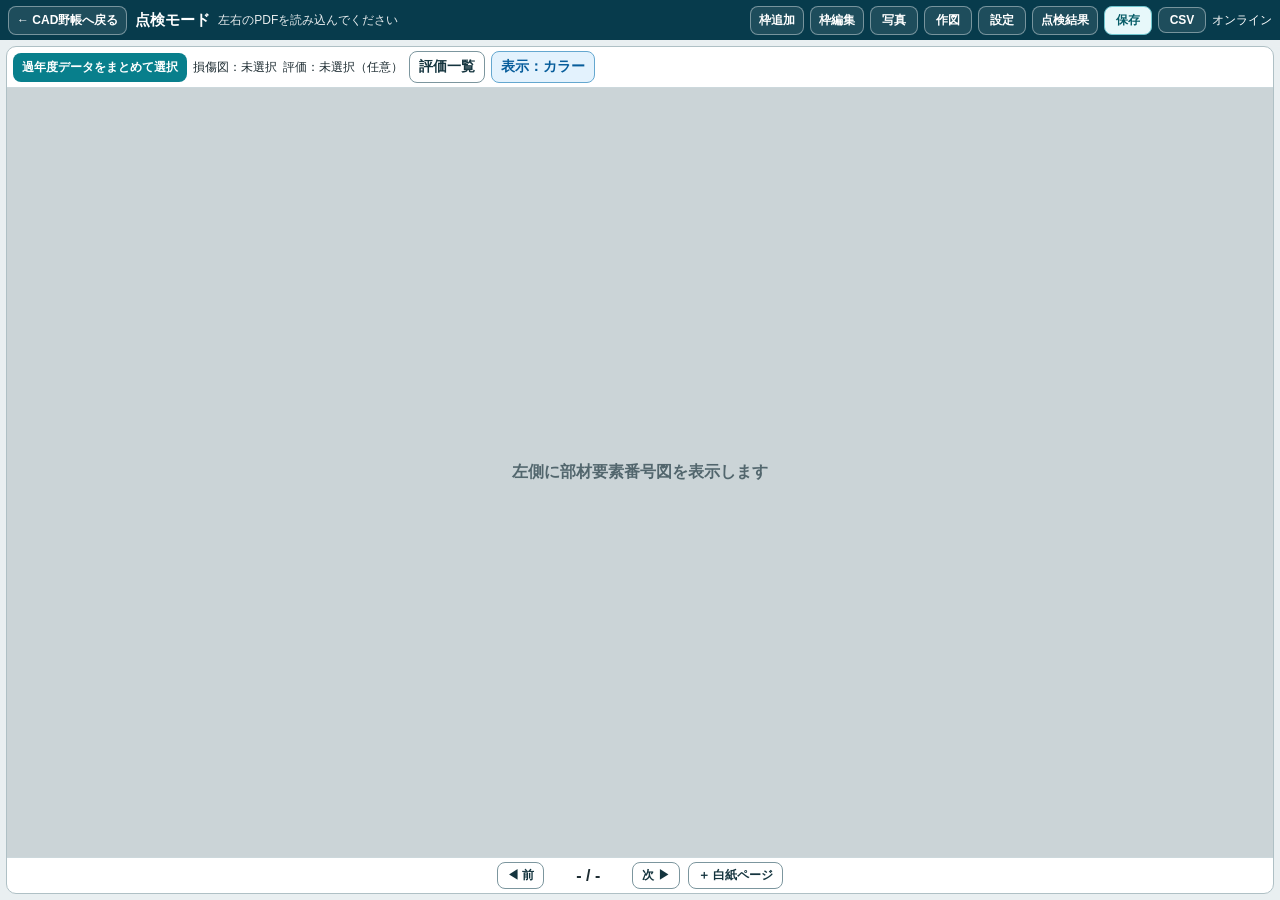
==== commit e035f3e1: "Add inspection save and preserve photo drawings" ====
--- a/inspection/index.html
+++ b/inspection/index.html
@@ -7,18 +7,18 @@
     // OCR uses Web Workers and WASM, which browsers block on file:// pages.
     // When this HTML is opened directly, switch to the local web server where
     // the exact same files can run with a normal HTTP origin.
-    if (location.protocol === 'file:') location.replace('http://127.0.0.1:8098/inspection/index.html?v=415');
+    if (location.protocol === 'file:') location.replace('http://127.0.0.1:8098/inspection/index.html?v=468');
   </script>
   <meta name="apple-mobile-web-app-capable" content="yes">
   <title>点検モード | CAD野帳</title>
-  <link rel="stylesheet" href="inspection.css?v=422">
+  <link rel="stylesheet" href="inspection.css?v=468">
 </head>
 <body>
   <header>
     <button id="backButton" class="subtle">← CAD野帳へ戻る</button>
     <strong>点検モード</strong>
     <span id="globalStatus">左右のPDFを読み込んでください</span>
-    <div class="headerTools"><button id="recognitionResults" class="subtle hiddenPanel">未認識</button><button id="addHotspot" class="subtle">枠追加</button><button id="hotspotEditMode" class="subtle" aria-pressed="false">枠編集</button><button id="topPhotoToggle" class="subtle">写真</button><button id="topDrawToggle" class="subtle">作図</button><button id="topLeaderSettings" class="subtle">設定</button><button id="topDamageList" class="subtle">点検結果</button><button id="drawingCsv" class="subtle">CSV</button><span id="networkStatus">オンライン</span></div>
+    <div class="headerTools"><button id="recognitionResults" class="subtle hiddenPanel">未認識</button><button id="addHotspot" class="subtle">枠追加</button><button id="hotspotEditMode" class="subtle" aria-pressed="false">枠編集</button><button id="topPhotoToggle" class="subtle">写真</button><button id="topDrawToggle" class="subtle">作図</button><button id="topLeaderSettings" class="subtle">設定</button><button id="topDamageList" class="subtle">点検結果</button><button id="inspectionSave" class="subtle saveButton">保存</button><button id="drawingCsv" class="subtle">CSV</button><span id="networkStatus">オンライン</span></div>
   </header>
   <div id="commonDrawTools" class="commonDrawTools hiddenPanel">
     <div class="drawTarget"><span>作図先</span><button id="drawTargetElement" class="active">要素番号図</button><button id="drawTargetPhoto">損傷写真</button></div>
@@ -32,7 +32,7 @@
     <section class="pane" id="elementPane">
       <div class="paneHeader">
         <label class="fileButton">過年度データをまとめて選択<input id="pastDataFiles" type="file" accept="application/pdf,.pdf" multiple></label>
-        <span id="elementName">要素番号図：未選択</span><span id="assessmentName">評価：未選択</span><button id="showAssessmentList" class="colorToggle">評価一覧</button>
+        <span id="elementName">損傷図：未選択</span><span id="assessmentName">評価：未選択（任意）</span><button id="showAssessmentList" class="colorToggle">評価一覧</button>
         <button id="elementColorToggle" class="colorToggle" data-display-mode="color">表示：カラー</button>
         <div class="zoomBar"><button id="elementZoomOut" title="縮小">−</button><span id="elementZoomLabel">100%</span><button id="elementZoomIn" title="拡大">＋</button><button id="elementFit">全体</button></div>
       </div>
@@ -46,6 +46,7 @@
       <div class="paneHeader">
         <span id="photoName">未選択</span>
         <button id="photoPageView" class="colorToggle" disabled>ページ全体</button>
+        <button id="photoLinkSettings" class="colorToggle">写真リンク設定</button>
         <button id="photoDockMode" class="colorToggle">位置：フリー</button>
         <button id="photoMaximize" class="colorToggle" aria-pressed="false">最大化</button>
         <button id="photoClose" class="colorToggle">閉じる</button>
@@ -53,7 +54,7 @@
       </div>
       <div class="jumpBar">
         <label>径間番号 <input id="photoSpanInput" inputmode="numeric" placeholder="1"></label><label>損傷番号 <input id="damageInput" inputmode="numeric" pattern="[0-9,，]*" placeholder="01"></label>
-        <button id="damageJump">表示</button><span id="matchStatus"></span>
+        <button id="damageJump">損傷表示</button><label>写真番号 <input id="photoNumberInput" inputmode="numeric" pattern="[0-9,，]*" placeholder="01"></label><button id="photoNumberJump">写真表示</button><span id="matchStatus"></span>
       </div>
       <div class="viewer" id="photoViewer"><div class="empty">右側に損傷写真PDFを表示します</div></div>
       <nav>
@@ -77,6 +78,7 @@
   <aside id="hotspotEditor" class="hotspotEditor hiddenPanel" aria-label="オレンジ枠の編集"><div><strong>オレンジ枠を編集</strong><button id="hotspotEditorClose">閉じる</button></div><label>損傷番号<input id="hotspotNumberInput" inputmode="numeric" placeholder="例：01 または 16,17"></label><p>枠の移動は、図面上のオレンジ枠をドラッグします。</p><div class="hotspotEditorActions"><button id="hotspotNumberSave">番号を修正</button><button id="hotspotDelete" class="dangerButton">枠を削除</button></div></aside>
   <div id="annotationMiniMenu" class="annotationMiniMenu hiddenPanel"><span id="annotationSelectionCount">1個</span><button id="annotationDamageInfo">損傷情報登録</button><button id="annotationPropertiesToggle">プロパティ</button><button id="annotationLeaderReverse" class="hiddenPanel" title="引き出し水平線を反対側へ">水平線の向き切替</button><button id="annotationLeaderTextSmaller" class="hiddenPanel" title="引き出し文字を小さく">A− 小さく</button><button id="annotationLeaderTextLarger" class="hiddenPanel" title="引き出し文字を大きく">A＋ 大きく</button><button id="annotationCopy">コピー</button><button id="annotationShrink">縮小</button><button id="annotationGrow">拡大</button><button id="annotationDelete" class="dangerButton">消去</button><div id="annotationPropertyPanel" class="annotationPropertyPanel hiddenPanel"><label>色<input id="annotationColor" type="color" aria-label="選択作図の色"></label><div id="annotationBasicColors" class="annotationBasicColors" aria-label="基本色"><button type="button" data-color="#e53935" title="赤"></button><button type="button" data-color="#1565c0" title="青"></button><button type="button" data-color="#2e7d32" title="緑"></button><button type="button" data-color="#f57c00" title="オレンジ"></button></div><label>線幅<select id="annotationWidth" aria-label="選択作図の線幅"><option value="1.5">細</option><option value="3">標準</option><option value="5">太</option><option value="8">極太</option></select></label><label>線種類<select id="annotationDash" aria-label="選択作図の線種類"><option value="">実線</option><option value="12 7">破線</option><option value="2 6">点線</option><option value="14 5 2 5">一点鎖線</option></select></label></div></div>
   <div id="hotspotAddDialog" class="drawingInfoBackdrop hiddenPanel" role="dialog" aria-modal="true" aria-label="オレンジ枠を追加"><section class="hotspotAddCard"><strong>オレンジ枠を追加</strong><label>径間番号<input id="addHotspotSpan" inputmode="numeric" placeholder="例：1"></label><label>損傷番号<input id="addHotspotNumber" inputmode="numeric" placeholder="例：01 または 16,17"></label><p>登録後、表示中の要素番号図で枠の位置をタップします。</p><div><button id="addHotspotCancel">取消</button><button id="addHotspotStart">位置を指定</button></div></section></div>
+  <div id="photoLinkSettingsDialog" class="drawingInfoBackdrop hiddenPanel" role="dialog" aria-modal="true" aria-label="写真番号リンク設定"><section class="hotspotAddCard photoLinkSettingsCard"><strong>写真番号リンク設定</strong><div class="photoLinkSettingFields"><label>横の写真数<select id="photoLinkColumns"><option value="1">1枚</option><option value="2">2枚</option><option value="3">3枚</option><option value="4">4枚</option></select></label><label>縦の段数<select id="photoLinkRows"><option value="1">1段</option><option value="2">2段</option><option value="3">3段</option><option value="4">4段</option></select></label><label>表示サイズ<select id="photoLinkDisplayScale"><option value="0.5">50%</option><option value="0.75">75%</option><option value="1">標準</option><option value="1.25">125%</option><option value="1.5">150%</option></select></label></div><p>写真台帳全体を表示し、6つの写真枠をそれぞれ個別に調整します。上部の枠番号でも選択できます。</p><div class="photoLinkCropArea"><div class="photoLinkCropHeader"><strong>写真ごとの表示範囲</strong><button id="photoLinkCropReset" type="button">初期範囲に戻す</button></div><div id="photoLinkRegionTabs" class="photoLinkRegionTabs"></div><p id="photoLinkCropStatus">写真台帳を読み込むと見本を表示します。</p><div id="photoLinkCropPreview" class="photoLinkCropPreview"></div></div><div class="photoLinkSettingActions"><button id="photoLinkSettingsCancel">取消</button><button id="photoLinkSettingsSave">保存して再索引</button></div></section></div>
   <div id="drawingInfoDialog" class="drawingInfoBackdrop hiddenPanel" role="dialog" aria-modal="true" aria-label="作図情報の登録">
     <section class="drawingInfoCard"><div class="drawingInfoHeader"><strong>損傷情報を登録</strong><button id="drawingInfoClose">閉じる</button></div><div class="drawingInfoSources"><button id="drawingSourceAssessment" class="active">過年度評価表</button><button id="drawingSourceInspection">点検結果表</button><button id="drawingSourceDirect">直接入力</button></div><p id="drawingInfoGuide">登録元を選び、選択中の作図へコピーする行を選んでください。</p><div id="drawingCandidateList" class="drawingCandidateList"></div><button id="drawingInfoNone" class="drawingInfoNone">損傷情報を解除</button></section>
   </div>
@@ -85,8 +87,9 @@
   </div>
   <div id="pastPhotoImportDialog" class="drawingInfoBackdrop hiddenPanel" role="dialog" aria-modal="true" aria-label="前回写真の切り取り確認"><section class="pastPhotoImportCard"><div class="drawingInfoHeader"><strong>前回写真の切り取り確認</strong><button id="pastPhotoImportClose">閉じる</button></div><p id="pastPhotoImportStatus">オレンジ枠内が取り込まれます。</p><div id="pastPhotoImportList" class="pastPhotoImportList"></div></section></div>
   <div id="memoChoiceDialog" class="drawingInfoBackdrop hiddenPanel" role="dialog" aria-modal="true" aria-label="メモの入力方法"><section class="drawingInfoCard"><div class="drawingInfoHeader"><strong>メモの入力方法</strong><button id="memoChoiceClose">閉じる</button></div><div class="memoChoiceActions"><button id="memoDirectInput">直接記入</button></div><p>コピーする内容を選択してください。</p><div id="memoChoiceList" class="drawingCandidateList"></div></section></div>
+  <div id="inspectionSaveDialog" class="drawingInfoBackdrop hiddenPanel" role="dialog" aria-modal="true" aria-label="点検データの保存"><section class="inspectionSaveCard"><strong>保存形式を選択</strong><p><b>PDF保存</b>は要素番号図と作図を全ページ保存します。<br><b>JSON保存</b>は作図・点検結果・リンク設定を保存します。</p><div class="inspectionSaveActions"><button id="inspectionSaveCancel">取消</button><button id="inspectionSaveJson">JSON保存</button><button id="inspectionSavePdf" class="primarySave">PDF保存</button></div></section></div>
   <script src="../pdfjs/pdf.min.js"></script>
   <script src="../tesseract/tesseract.min.js"></script>
-  <script src="inspection.js?v=422"></script>
+  <script src="inspection.js?v=468"></script>
 </body>
 </html>
--- a/inspection/inspection.css
+++ b/inspection/inspection.css
@@ -82,10 +82,10 @@
 .photoDrawColors button { width: 23px; height: 23px; padding: 0; border: 2px solid white; border-radius: 50%; box-shadow: 0 0 0 1px #78909c; }
 .photoDrawColors button.active { box-shadow: 0 0 0 2px #102f38; }
 .photoDrawColors .red { background: #e53935; }.photoDrawColors .blue { background: #1565c0; }.photoDrawColors .green { background: #2e7d32; }.photoDrawColors .orange { background: #ef6c00; }
-.pane.floating { position: fixed; z-index: 20; top: 52px; right: 8px; width: min(72vw, 980px); height: min(86vh, 820px); min-width: 320px; min-height: 280px; max-width: var(--photo-max-width, calc(100vw - 16px)); max-height: var(--photo-max-height, calc(100vh - 60px)); resize: both; box-shadow: 0 10px 34px #0007; }
-.pane.floating.photoCountOne { width: min(62vw, 840px); height: min(60vh, 590px); }
-.pane.floating.photoCountTwo { width: min(66vw, 900px); height: min(88vh, 880px); }
-.pane.floating.photoCountMany { width: min(72vw, 980px); height: min(90vh, 900px); }
+.pane.floating { position: fixed; z-index: 20; top: 52px; right: 8px; width: min(46vw, 680px); height: min(64vh, 620px); min-width: 320px; min-height: 280px; max-width: var(--photo-max-width, calc(100vw - 16px)); max-height: var(--photo-max-height, calc(100vh - 60px)); resize: both; box-shadow: 0 10px 34px #0007; }
+.pane.floating.photoCountOne { width: min(44vw, 640px); height: min(58vh, 540px); }
+.pane.floating.photoCountTwo { width: min(46vw, 680px); height: min(68vh, 660px); }
+.pane.floating.photoCountMany { width: min(50vw, 740px); height: min(72vh, 700px); }
 .pane.floating.preparing { visibility: hidden; }
 .pane.floating.docked { resize: horizontal; box-shadow: 0 4px 18px #0005; }
 .photoResizeHandle { position: absolute; z-index: 12; right: 0; bottom: 0; width: 34px; height: 34px; cursor: nwse-resize; touch-action: none; border-radius: 10px 0 0 0; background: linear-gradient(135deg, transparent 38%, #087f8c 39% 47%, transparent 48% 58%, #087f8c 59% 67%, transparent 68%); }
@@ -173,7 +173,7 @@
 .hotspotAddCard { width: min(92vw, 420px); display: grid; gap: 10px; padding: 16px; border-radius: 12px; background: white; box-shadow: 0 12px 40px #0008; }
 .hotspotAddCard > strong { font-size: 17px; }
 .hotspotAddCard label { display: grid; grid-template-columns: 100px 1fr; align-items: center; gap: 8px; font-weight: 800; }
-.hotspotAddCard input { min-width: 0; padding: 8px; border: 1px solid #78909a; border-radius: 7px; font-size: 16px; }
+.hotspotAddCard input, .hotspotAddCard select { min-width: 0; padding: 8px; border: 1px solid #78909a; border-radius: 7px; background: white; font-size: 16px; }
 .hotspotAddCard p { margin: 0; color: #526a72; font-size: 13px; }
 .hotspotAddCard > div { display: flex; justify-content: flex-end; gap: 8px; }
 .drawingInfoHeader { display: flex; align-items: center; gap: 8px; }
@@ -227,6 +227,26 @@
 .pastPhotoCropHandle[data-handle="nw"] { left:0;top:0 }.pastPhotoCropHandle[data-handle="n"] { left:50%;top:0 }.pastPhotoCropHandle[data-handle="ne"] { left:100%;top:0 }.pastPhotoCropHandle[data-handle="e"] { left:100%;top:50% }.pastPhotoCropHandle[data-handle="se"] { left:100%;top:100% }.pastPhotoCropHandle[data-handle="s"] { left:50%;top:100% }.pastPhotoCropHandle[data-handle="sw"] { left:0;top:100% }.pastPhotoCropHandle[data-handle="w"] { left:0;top:50% }
 .pastPhotoCandidateActions { display: flex; justify-content: flex-end; gap: 6px; }
 .pastPhotoTake { background: #087f8c; color: white; }
+.photoLinkSettingsCard { width: min(94vw, 860px); max-height: 94vh; overflow: auto; }
+.photoLinkSettingFields { display: flex; flex-wrap: wrap; gap: 8px; }
+.photoLinkSettingFields label { flex: 1 1 150px; }
+.photoLinkCropArea { display: grid; gap: 6px; padding: 8px; border: 1px solid #9eb2b9; border-radius: 8px; background: #eef5f6; }
+.photoLinkCropHeader { display: flex; align-items: center; justify-content: space-between; gap: 8px; }
+.photoLinkCropHeader button { padding: 5px 9px; font-size: 12px; }
+.photoLinkRegionTabs { display: flex; flex-wrap: wrap; gap: 5px; }
+.photoLinkRegionTabs button { min-width: 48px; padding: 4px 8px; border-color: #bdc9cd; background: white; font-size: 12px; }
+.photoLinkRegionTabs button.active { border-color: #ff8500; background: #fff1de; color: #9b4c00; font-weight: 700; }
+.photoLinkCropArea p { margin: 0; color: #526a72; font-size: 12px; }
+.photoLinkCropPreview { width: 100%; max-height: 58vh; overflow: auto; touch-action: pan-x pan-y; background: #d7e1e4; }
+.photoLinkCropStage { position: relative; width: 100%; margin: 0 auto; touch-action: none; background: white; }
+.photoLinkCropStage canvas { display: block; width: 100%; height: 100%; }
+.photoLinkCellGuide { position: absolute; z-index: 1; box-sizing: border-box; border: 2px dashed #00a4c7; background: #00a4c70b; pointer-events: none; }
+.photoLinkCropBox { position: absolute; z-index: 2; box-sizing: border-box; border: 2px dashed #ff8500; background: #ff85000d; cursor: move; }
+.photoLinkCropBox.active { z-index: 3; border: 3px solid #ff8500; background: #ff85001c; box-shadow: 0 0 0 2px #fff9; }
+.photoLinkCropBox:not(.active) .pastPhotoCropHandle { display: none; }
+.photoLinkRegionLabel { position: absolute; left: 3px; top: 3px; min-width: 20px; padding: 1px 5px; border-radius: 10px; background: #ff8500; color: white; font: 700 11px/16px sans-serif; text-align: center; pointer-events: none; }
+.photoLinkSettingActions { display: flex; justify-content: flex-end; gap: 8px; }
+.photoLinkSettingActions #photoLinkSettingsSave { background: #087f8c; color: white; }
 .recognitionResultPane { position: fixed; z-index: 45; top: 52px; right: 8px; width: min(92vw, 430px); max-height: 70vh; padding: 10px; overflow: auto; border: 1px solid #d48300; border-radius: 10px; background: #fffaf0; box-shadow: 0 8px 30px #0006; }
 .recognitionResultHeader { display: flex; align-items: center; gap: 8px; }
 .recognitionResultHeader strong { margin-right: auto; color: #9a5200; }
@@ -246,6 +266,13 @@
 .manualPlacementBanner.hiddenPanel { display: none; }
 .missingIgnore { background: #eceff1; color: #52666d; }
 .numberKeypadCard { width: min(92vw, 330px); padding: 15px; border-radius: 14px; background: white; box-shadow: 0 12px 40px #0008; }
+.saveButton { border-color: #70c5ce !important; background: #e7f8fa !important; color: #075d68 !important; font-weight: 800; }
+.inspectionSaveCard { width: min(92vw, 440px); box-sizing: border-box; padding: 18px; border-radius: 14px; background: white; box-shadow: 0 12px 40px #0008; }
+.inspectionSaveCard > strong { display: block; color: #084f59; font-size: 19px; }
+.inspectionSaveCard p { margin: 12px 0 16px; color: #45616a; font-size: 13px; line-height: 1.75; }
+.inspectionSaveActions { display: grid; grid-template-columns: .75fr 1fr 1fr; gap: 8px; }
+.inspectionSaveActions button { min-height: 44px; padding: 7px 10px; font-weight: 800; }
+.inspectionSaveActions .primarySave { border-color: #087f8c; background: #087f8c; color: white; }
 .numberKeypadCard > strong { display: block; margin-bottom: 9px; text-align: center; font-size: 17px; }
 #boxedNumberInput { width: 100%; height: 48px; padding: 6px 10px; border: 2px solid #78909a; border-radius: 8px; text-align: center; font-size: 25px; font-weight: 800; }
 .numberKeys { margin-top: 9px; display: grid; grid-template-columns: repeat(3, 1fr); gap: 7px; }
@@ -304,12 +331,13 @@
 .fileButton { background: #087f8c; color: white; border: 0; white-space: nowrap; padding: 6px 9px; font-size: 12px; }
 .fileButton input { display: none; }
 .jumpBar { min-height: 36px; padding: 3px 6px; display: flex; align-items: center; gap: 5px; border-bottom: 1px solid #d9e2e5; font-size: 12px; }
-#photoPane .jumpBar { display: grid; grid-template-columns: max-content max-content max-content minmax(0, 1fr); align-items: center; overflow: hidden; }
+#photoPane .jumpBar { display: flex; flex-wrap: wrap; align-items: center; overflow: visible; }
 #photoPane .jumpBar label { display: inline-flex; align-items: center; gap: 3px; white-space: nowrap; }
 #photoPane .jumpBar button { min-width: 0; padding: 6px 10px; }
 .jumpBar input { width: 62px; padding: 6px; border: 1px solid #91a6ad; border-radius: 6px; font-size: 16px; }
 #matchStatus { min-width: 0; overflow: hidden; text-overflow: ellipsis; white-space: nowrap; font-size: 12px; color: #536c74; }
 #matchStatus:empty { display: none; }
+#photoPane #matchStatus { flex: 1 1 150px; }
 @media (max-width: 520px) { #photoPane .jumpBar { grid-template-columns: max-content max-content max-content; } #matchStatus { grid-column: 1 / -1; } }
 .viewer { position: relative; flex: 1; min-height: 0; overflow: auto; overflow-anchor: none; background: #cbd4d7; overscroll-behavior: contain; touch-action: pan-x pan-y; }
 .viewer.panning { cursor: grabbing; user-select: none; }
@@ -324,6 +352,11 @@
 .hotspot:active::after { opacity: 1; }
 .hotspot.selected { z-index: 7; }
 .hotspot.selected .hotspot-outline { border-width: 3px; border-color: #ff3d00; background: #fff17688; box-shadow: 0 0 0 3px #fff, 0 0 12px 6px #ff9800cc; }
+.photoNumberHotspot .hotspot-outline { border-color: #0089b8; background: transparent; }
+.photoNumberHotspot { pointer-events: none; }
+.photoNumberHotspot .hotspot-outline { pointer-events: auto; }
+.photoNumberHotspot::after { background: #00799f; }
+.photoNumberHotspot:active .hotspot-outline { border-width: 3px; background: #7fdcff88; box-shadow: 0 0 0 2px white, 0 0 9px #0089b8aa; }
 .hotspot.editTarget .hotspot-outline { border-color: #d71920; background: #fff0a8aa; box-shadow: 0 0 0 2px white; }
 #hotspotEditMode[aria-pressed="true"] { background: #ff9800; border-color: #c56e00; color: white; }
 .hotspotEditor { position: fixed; z-index: 90; top: 56px; right: 10px; width: min(92vw, 330px); box-sizing: border-box; padding: 10px; border: 2px solid #ff9800; border-radius: 10px; background: #fffaf0; box-shadow: 0 8px 28px #0005; }
